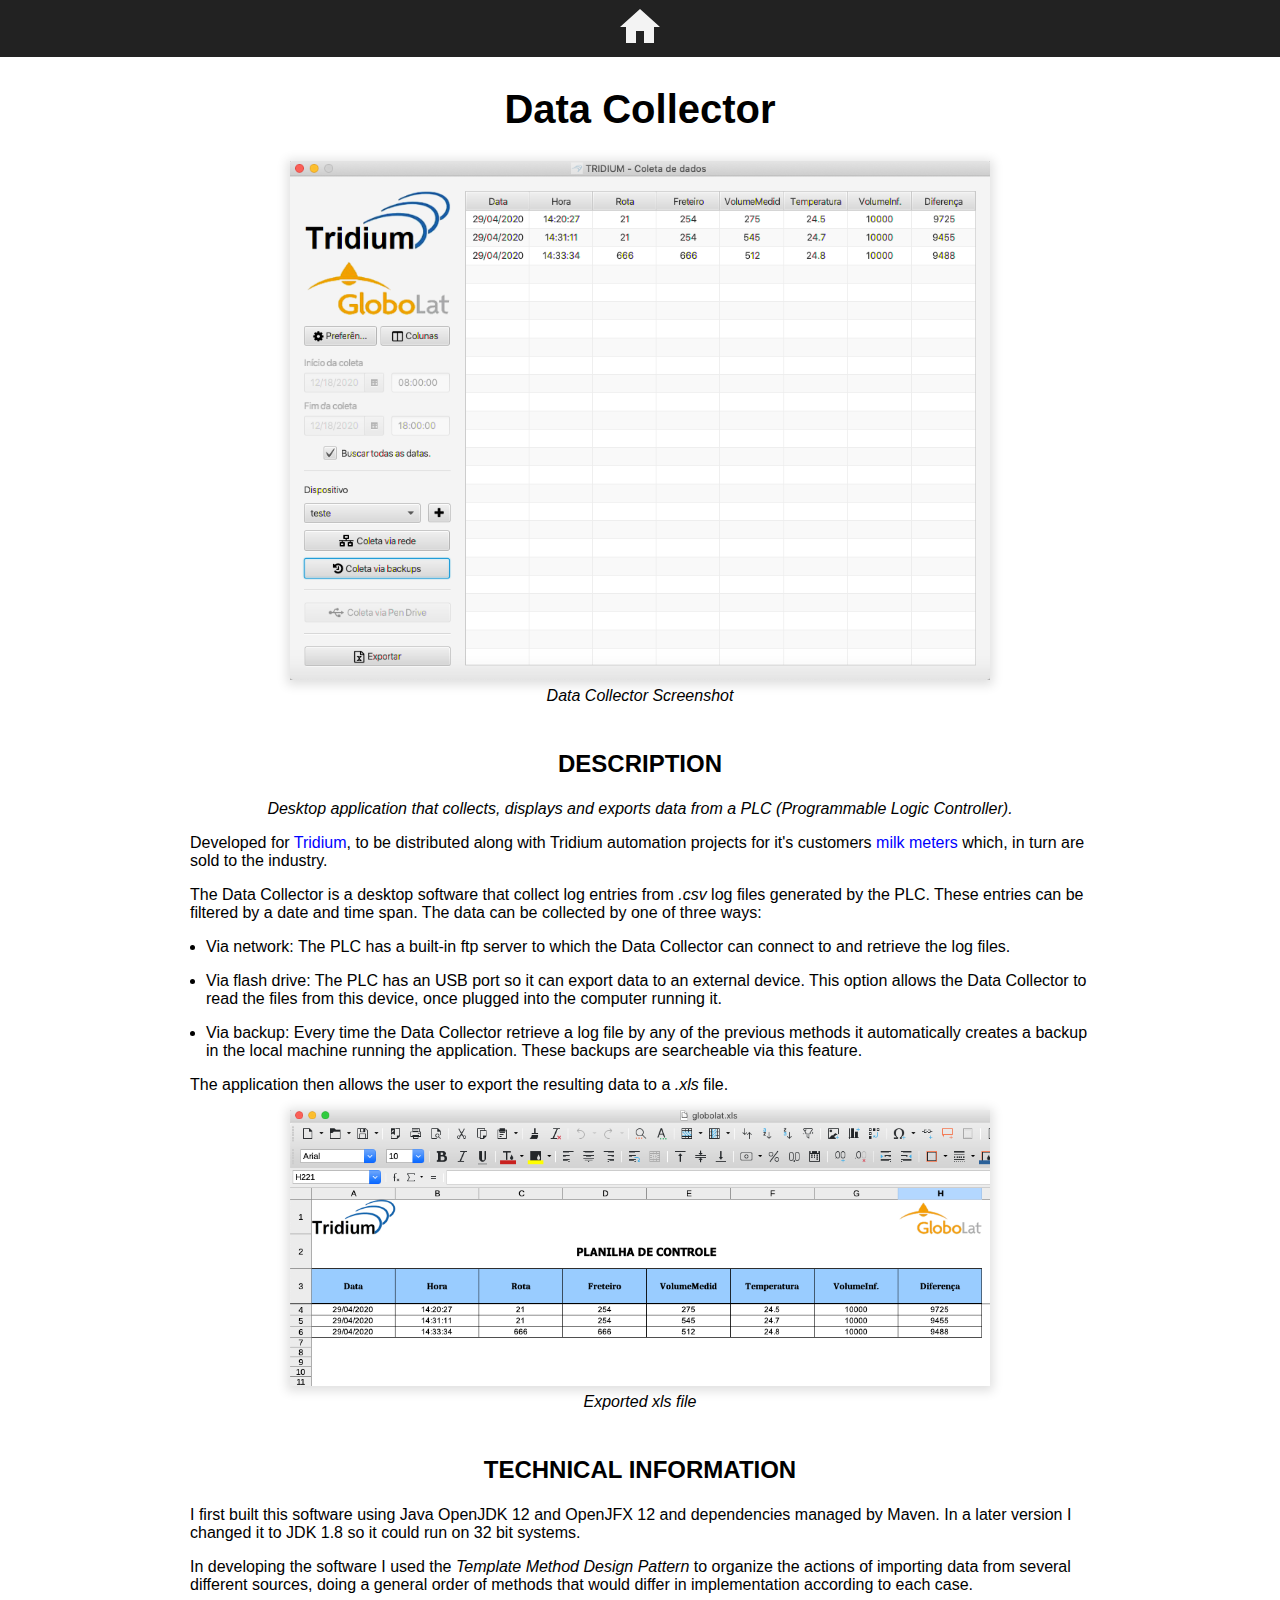
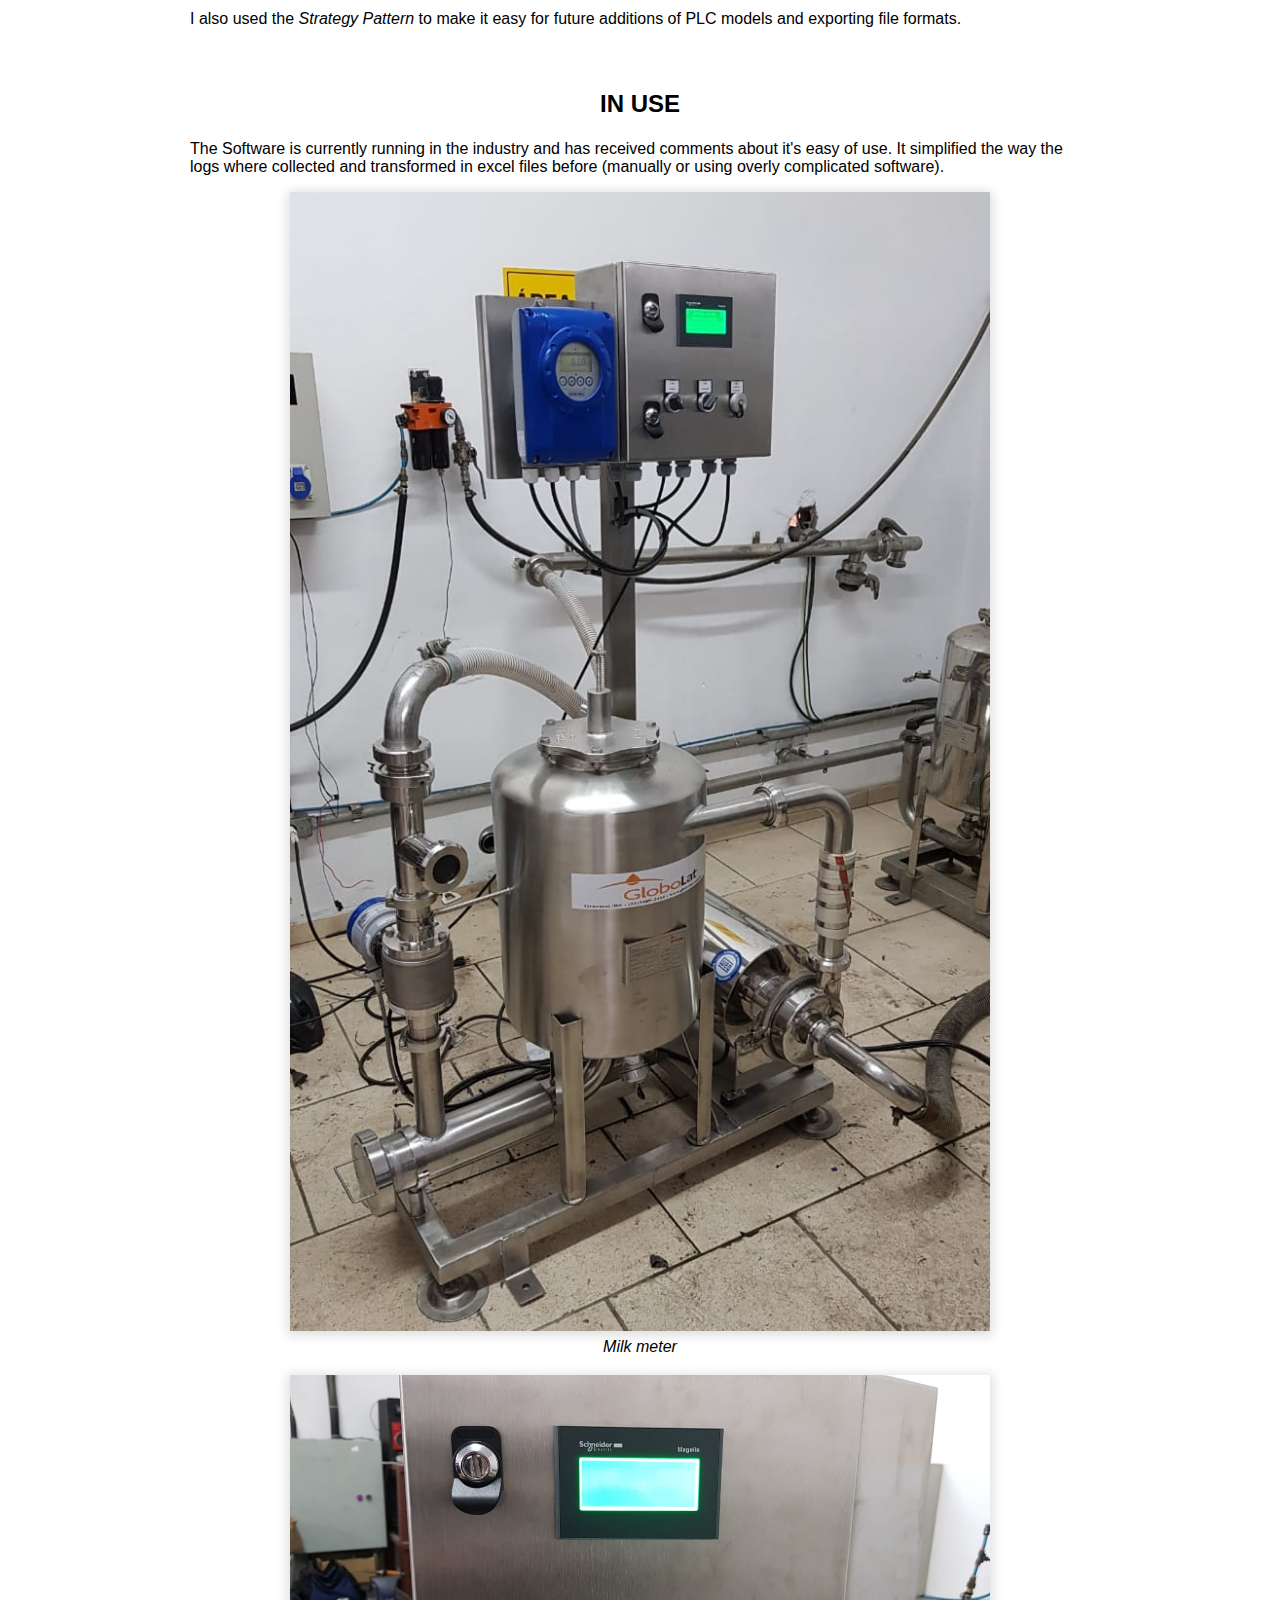
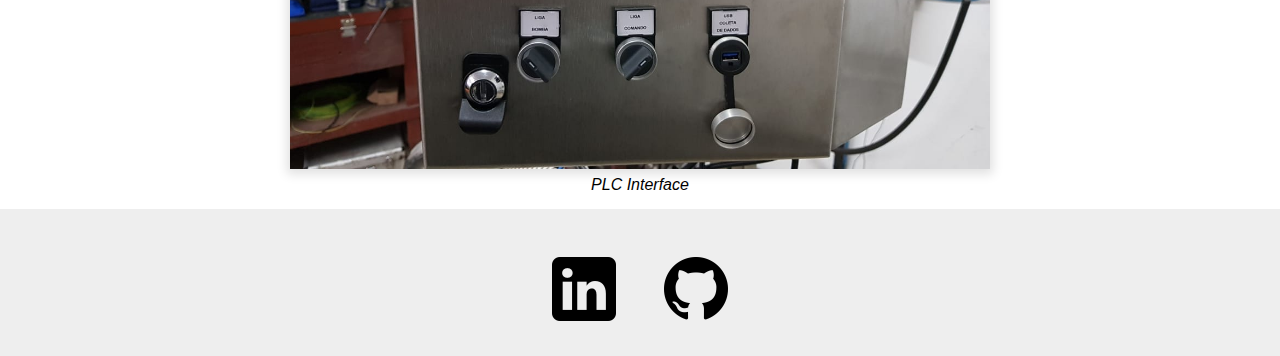
==== coletor.html @ dc494ed3 "Include header tag and some style changes" ====
<!DOCTYPE html>
<html lang="en">
<head>
    <meta charset="UTF-8">
    <meta http-equiv="X-UA-Compatible" content="IE=edge">
    <meta name="viewport" content="width=device-width, initial-scale=1.0">
    <title>Data Collector</title>
    <link rel="stylesheet" href="css/reset.css">
    <link rel="stylesheet" href="css/base.css">
    <link rel="stylesheet" href="css/project.css">
</head>
<body>
    <header class="header container">
        <nav class="header__navigation">
            <ul>
                <li>
                    <a href="index.html">
                        <img src="img/iconfinder_home_326656.svg" alt="Home link" class="header__nav-icon">
                    </a>
                </li>
            </ul>
        </nav>
    </header>

    <main>
        <section class="project container">
            <h1 class="project__title">Data Collector</h1>
            <figure class="project__screenshot">
                <img src="img/collector/coletor.png" alt="Data Collector Screenshot" class="project__screenshot-image">
                <figcaption class="project__screenshot-caption">Data Collector Screenshot</figcaption>
            </figure>
        </section>

        <!-- Description -->
        <section class="project container">
            <h2 class="project__section-title">Description</h2>
            <p class="project__text project__summary">
                Desktop application that collects, displays and exports data from a <dfn>PLC</dfn> (Programmable Logic Controller).
            </p>
            <p class="project__text">
                Developed for <a href="http://www.tridium.com.br/" target="_blank" class="project__anchor">Tridium</a>, 
                to be distributed along with Tridium automation projects for it's customers
                <a href="http://www.globoinox.com.br/index.php/2019/08/12/medidor-de-leite/" target="_blank" class="project__anchor">milk meters</a> which, 
                in turn are sold to the industry.
            </p>
            <p class="project__text">
                The Data Collector is a desktop software that collect log entries from <i>.csv</i> log files 
                generated by the PLC. These entries can be filtered by a date and time span. 
                The data can be collected by one of three ways:
            </p>
            <ul class="project__list">
                <li class="project__text project__list__item">
                    Via network: The PLC has a built-in ftp server to which the Data Collector can connect to 
                    and retrieve the log files.
                </li>
                <li class="project__text project__list__item">
                    Via flash drive: The PLC has an USB port so it can export data to an external device. 
                    This option allows the Data Collector to read the files from this device, once plugged 
                    into the computer running it.
                </li>
                <li class="project__text project__list__item">
                    Via backup: Every time the Data Collector retrieve a log file by any of the previous 
                    methods it automatically creates a backup in the local machine running the application. 
                    These backups are searcheable via this feature.
                </li>
            </ul>
            <p class="project__text">
                The application then allows the user to export the resulting data to a <i>.xls</i> file.
            </p>
            <figure class="project__screenshot">
                <img src="img/collector/coletor-xls.png" alt="Exported xls file" class="project__screenshot-image">
                <figcaption class="project__screenshot-caption">Exported xls file</figcaption>
            </figure>
        </section>

        <!-- Technologies / What I've learned -->
        <section class="project container">
            <h2 class="project__section-title">Technical Information</h2>
            <p class="project__text">
                I first built this software using Java OpenJDK 12 and OpenJFX 12 and dependencies managed by Maven. 
                In a later version I changed it to JDK 1.8 so it could run on 32 bit systems.
            </p>
            <p class="project__text">
                In developing the software I used the <i>Template Method Design Pattern</i> to organize the actions 
                of importing data from several different sources, doing a general order of methods that would differ in 
                implementation according to each case.
            </p>
            <p class="project__text">
                I also used the <i>Strategy Pattern</i> to make it easy for future additions of PLC models and 
                exporting file formats.
            </p>
        </section>

        <!-- In use / Results-->
        <section class="project container">
            <h2 class="project__section-title">In Use</h2>
            <p class="project__text">
                The Software is currently running in the industry and has received comments about it's 
                easy of use. It simplified the way the logs where collected and transformed in excel files before 
                (manually or using overly complicated software).
            </p>
            <figure class="project__screenshot" style="margin-bottom: 20px;">
                <img src="img/collector/milk-meter.jpeg" alt="Milk meter" class="project__screenshot-image">
                <figcaption class="project__screenshot-caption">Milk meter</figcaption>
            </figure>
            <figure class="project__screenshot">
                <img src="img/collector/plc.jpeg" alt="PLC" class="project__screenshot-image">
                <figcaption class="project__screenshot-caption">PLC Interface</figcaption>
            </figure>
        </section>
    </main>

    <footer class="footer container">
        <ul class="footer__social-links">
            <li>
                <a href="https://www.linkedin.com/in/naimaier/" class="footer__social-item">
                    <img src="img/iconfinder_Rounded_Linkedin2_svg_5282542-64.png" alt="LinkedIn link">
                </a>
            </li>
            <li>
                <a href="https://github.com/naimaier" class="footer__social-item">
                    <img src="img/iconfinder_mark-github_298822-64.png" alt="Github link">
                </a>
            </li>
        </ul>
    </footer>
</body>
</html>
---- css/base.css ----
body {
    font-family: 'Open Sans', sans-serif;
}

i {
    font-style: italic;
}

.container {
    padding-left: 6%;
    padding-right: 6%;
}

.header {
    background-color: #222;
    padding-top: .5rem;
    padding-bottom: .5rem;
}

.header__navigation {
    text-align: center;
}

.header__nav-icon {
    width: 40px;  
    opacity: 95%;
}

.footer {
    display: flex;
    flex-direction: column;
    align-items: center;
    background-color: #EEE;

    padding-top: 3rem;
    padding-bottom: 2rem;
}

.footer__social-links {
    display: flex;
}

.footer__social-item {
    padding: 1.5rem;
}

@media screen and (min-width: 1024px) {
    .container {
        padding-left: calc((100% - 900px) / 2);
        padding-right: calc((100% - 900px) / 2);
    }
}
---- css/project.css ----
.project {
    padding-top: 2rem;
    padding-bottom: 1rem;
}

.project__title {
    text-align: center;
    font-size: 2.5rem;
    font-weight: bold;
    margin-bottom: 2rem;
}

.project__screenshot {
    display: flex;
    flex-direction: column;
    align-items: center;
}

.project__screenshot-image {
    width: 100vw;
    max-width: 700px;
    box-shadow: 0 2px 10px 3px #00000020;
    margin-bottom: .5rem;
}

.project__screenshot-caption {
    font-style: italic;
}

.project__section-title {
    font-weight: bold;
    text-transform: uppercase;
    font-size: 1.5rem;
    text-align: center;
    margin-bottom: 1.5rem;
}

.project__summary {
    text-align: center;
    font-style: italic;
}

.project__text {
    line-height: normal;
    margin-bottom: 1rem;
}

.project__anchor {
    color: blue;
}

.project__list {
    list-style: disc;
}

.project__list__item {
    margin-left: 1rem;
}
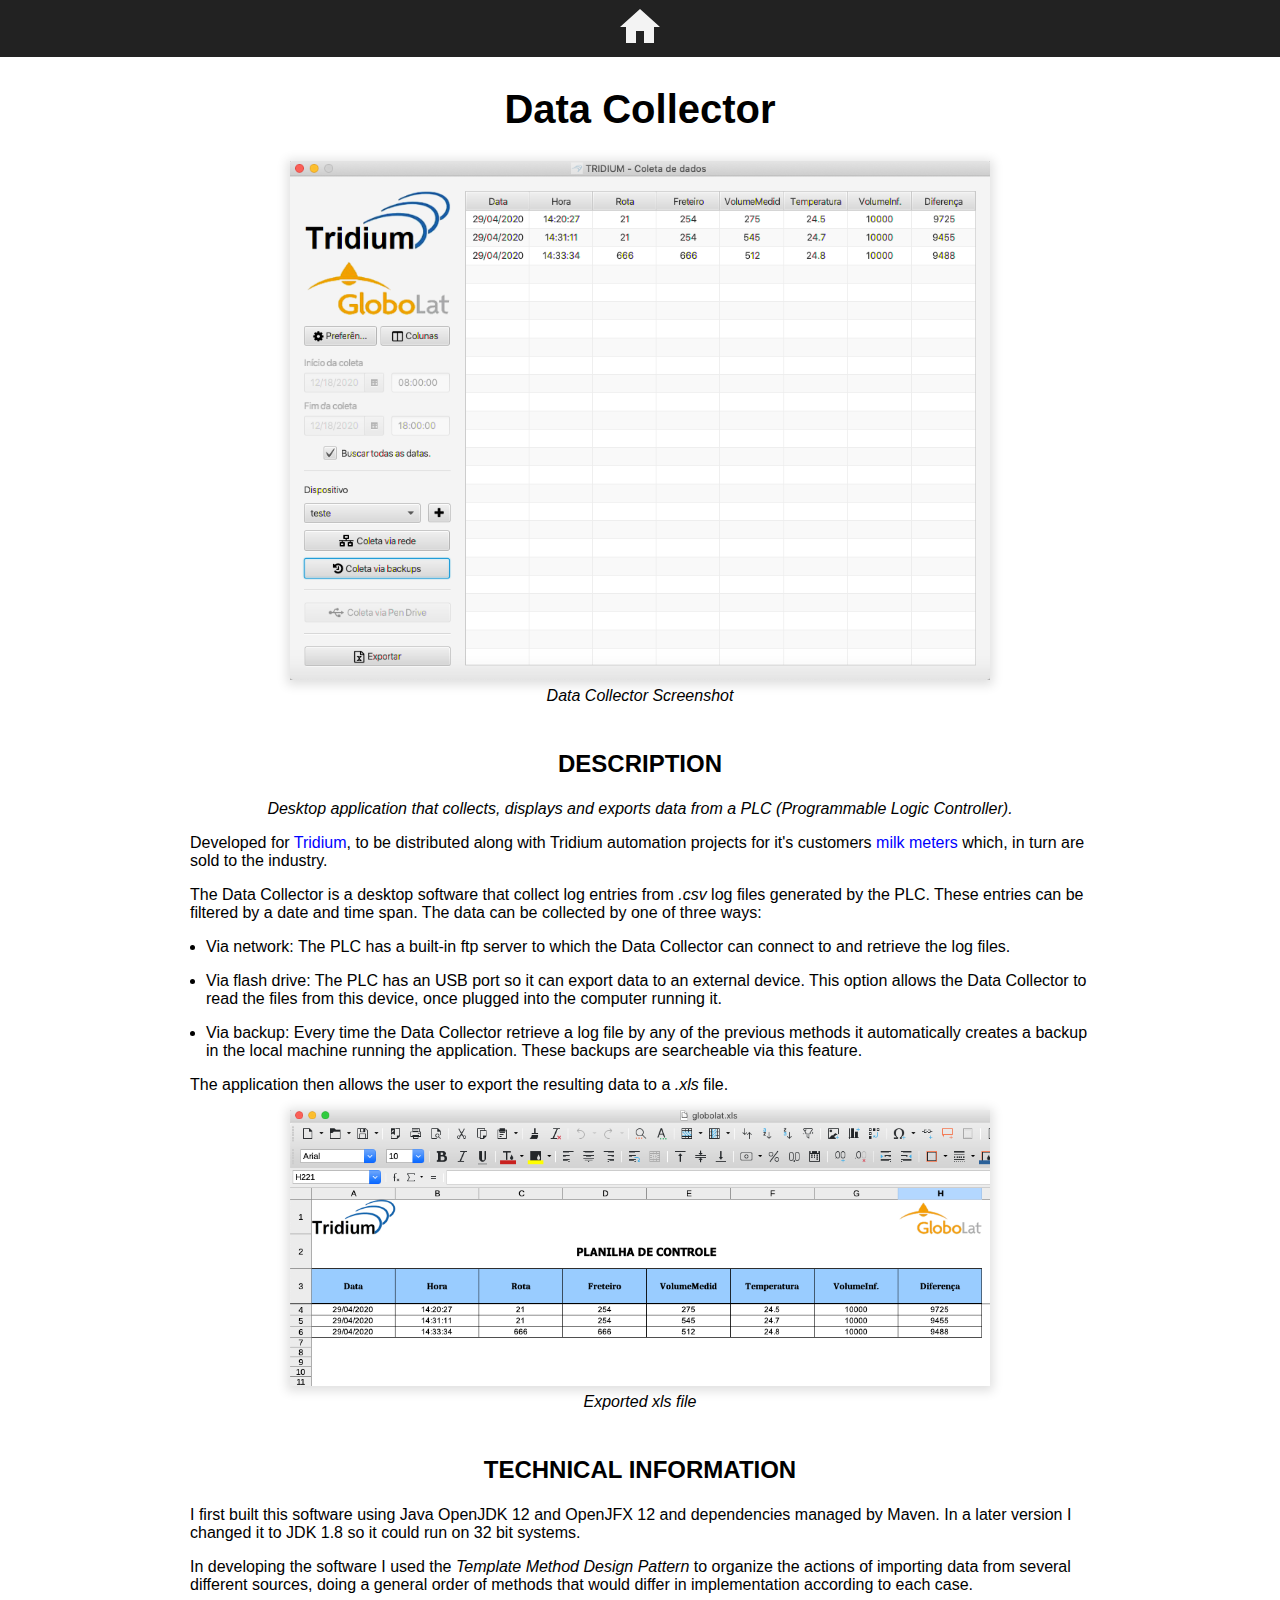
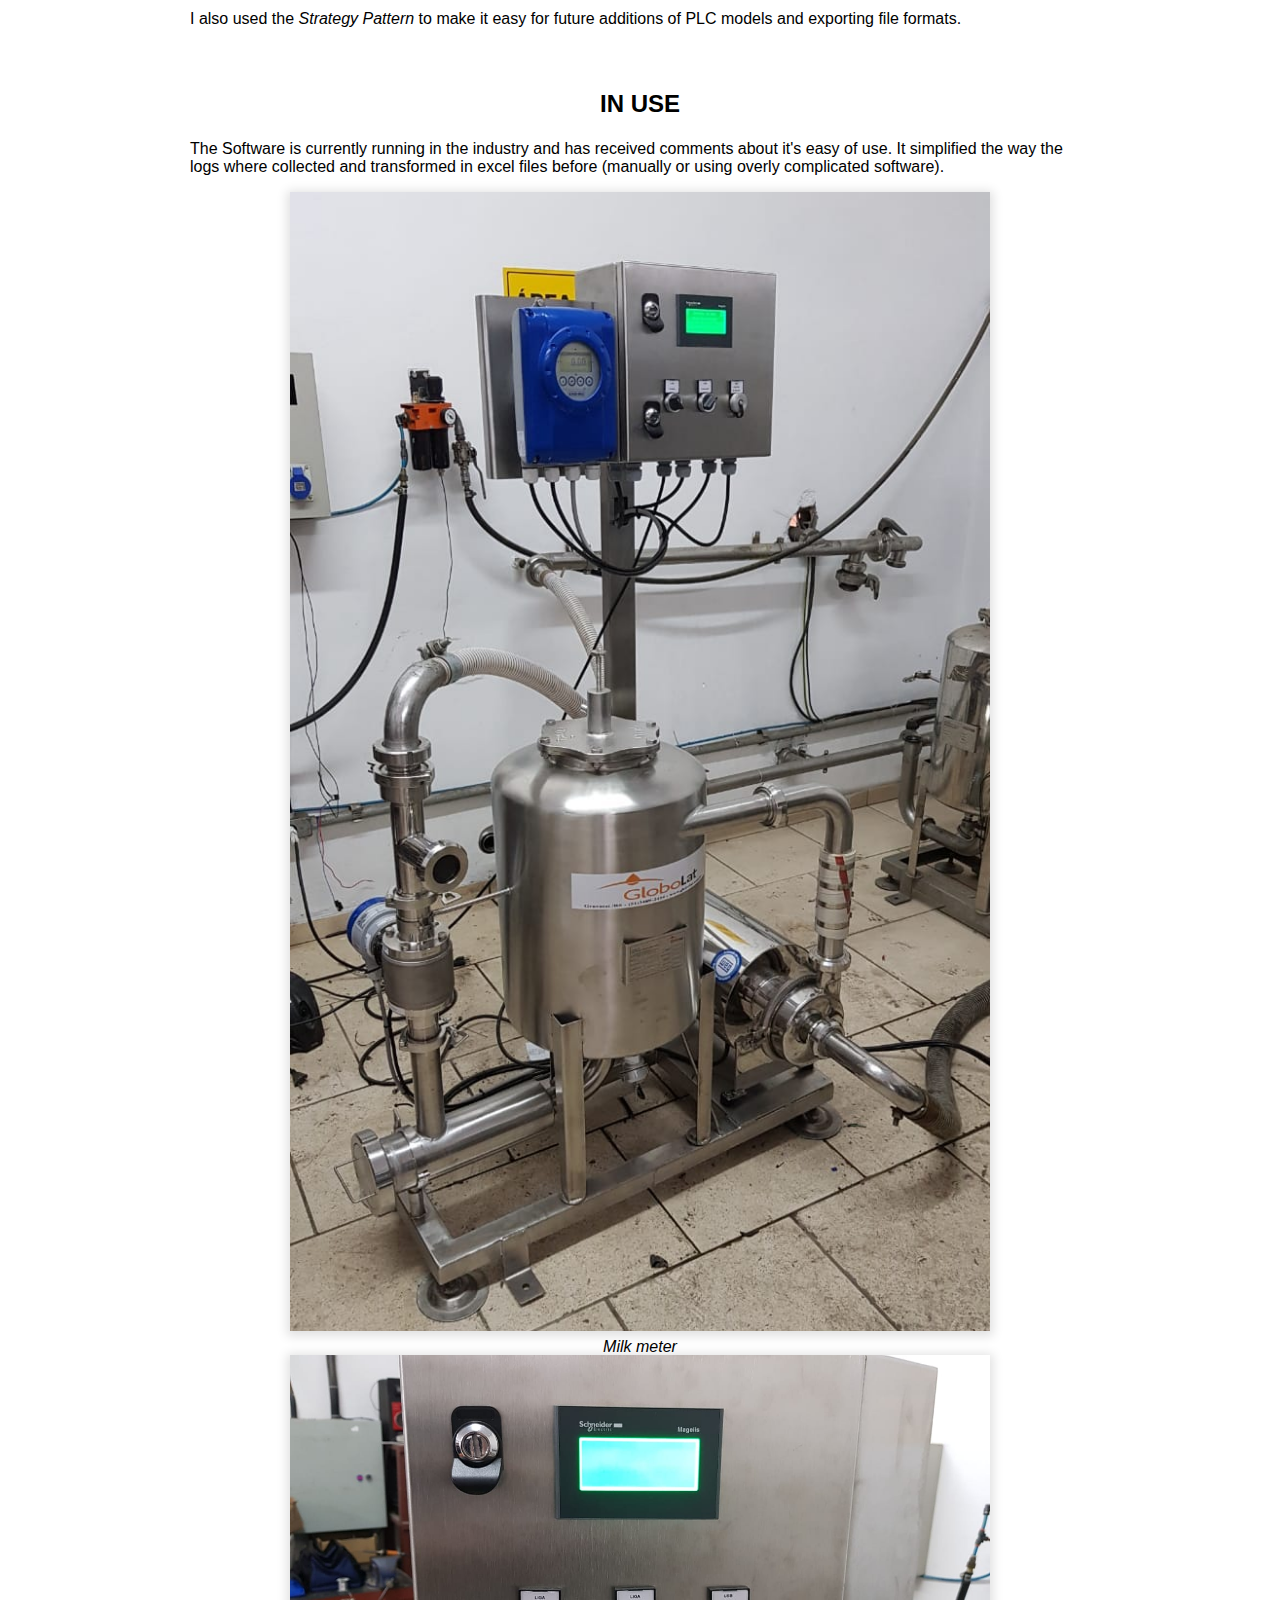
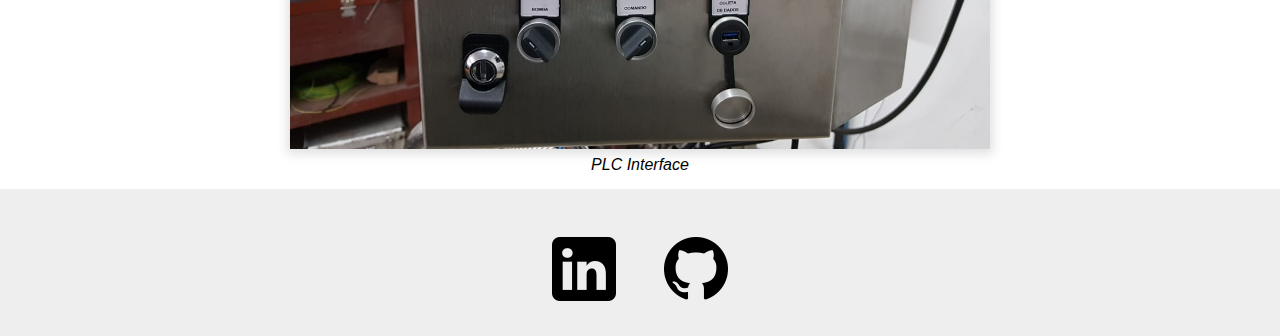
==== commit 4f08293a: "Style changes" ====
--- a/coletor.html
+++ b/coletor.html
@@ -99,7 +99,7 @@
                 easy of use. It simplified the way the logs where collected and transformed in excel files before 
                 (manually or using overly complicated software).
             </p>
-            <figure class="project__screenshot" style="margin-bottom: 20px;">
+            <figure class="project__screenshot">
                 <img src="img/collector/milk-meter.jpeg" alt="Milk meter" class="project__screenshot-image">
                 <figcaption class="project__screenshot-caption">Milk meter</figcaption>
             </figure>
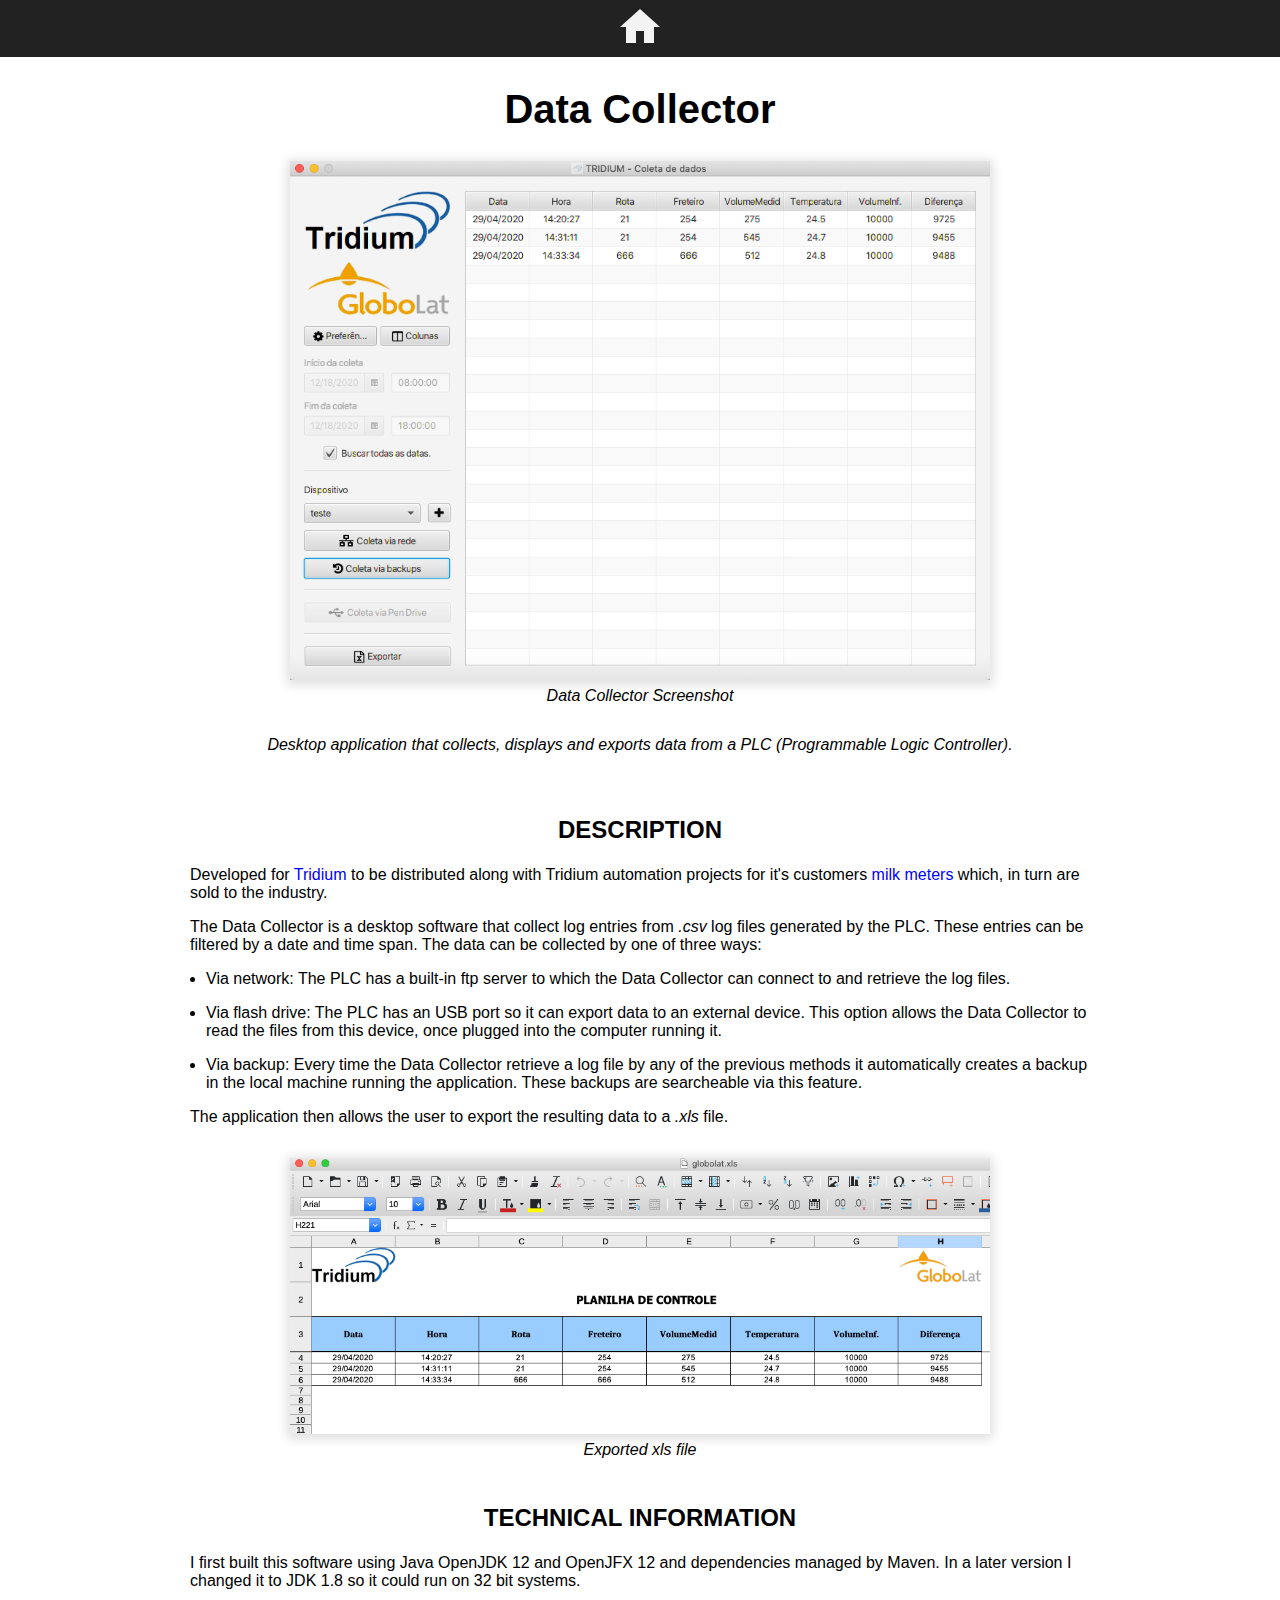
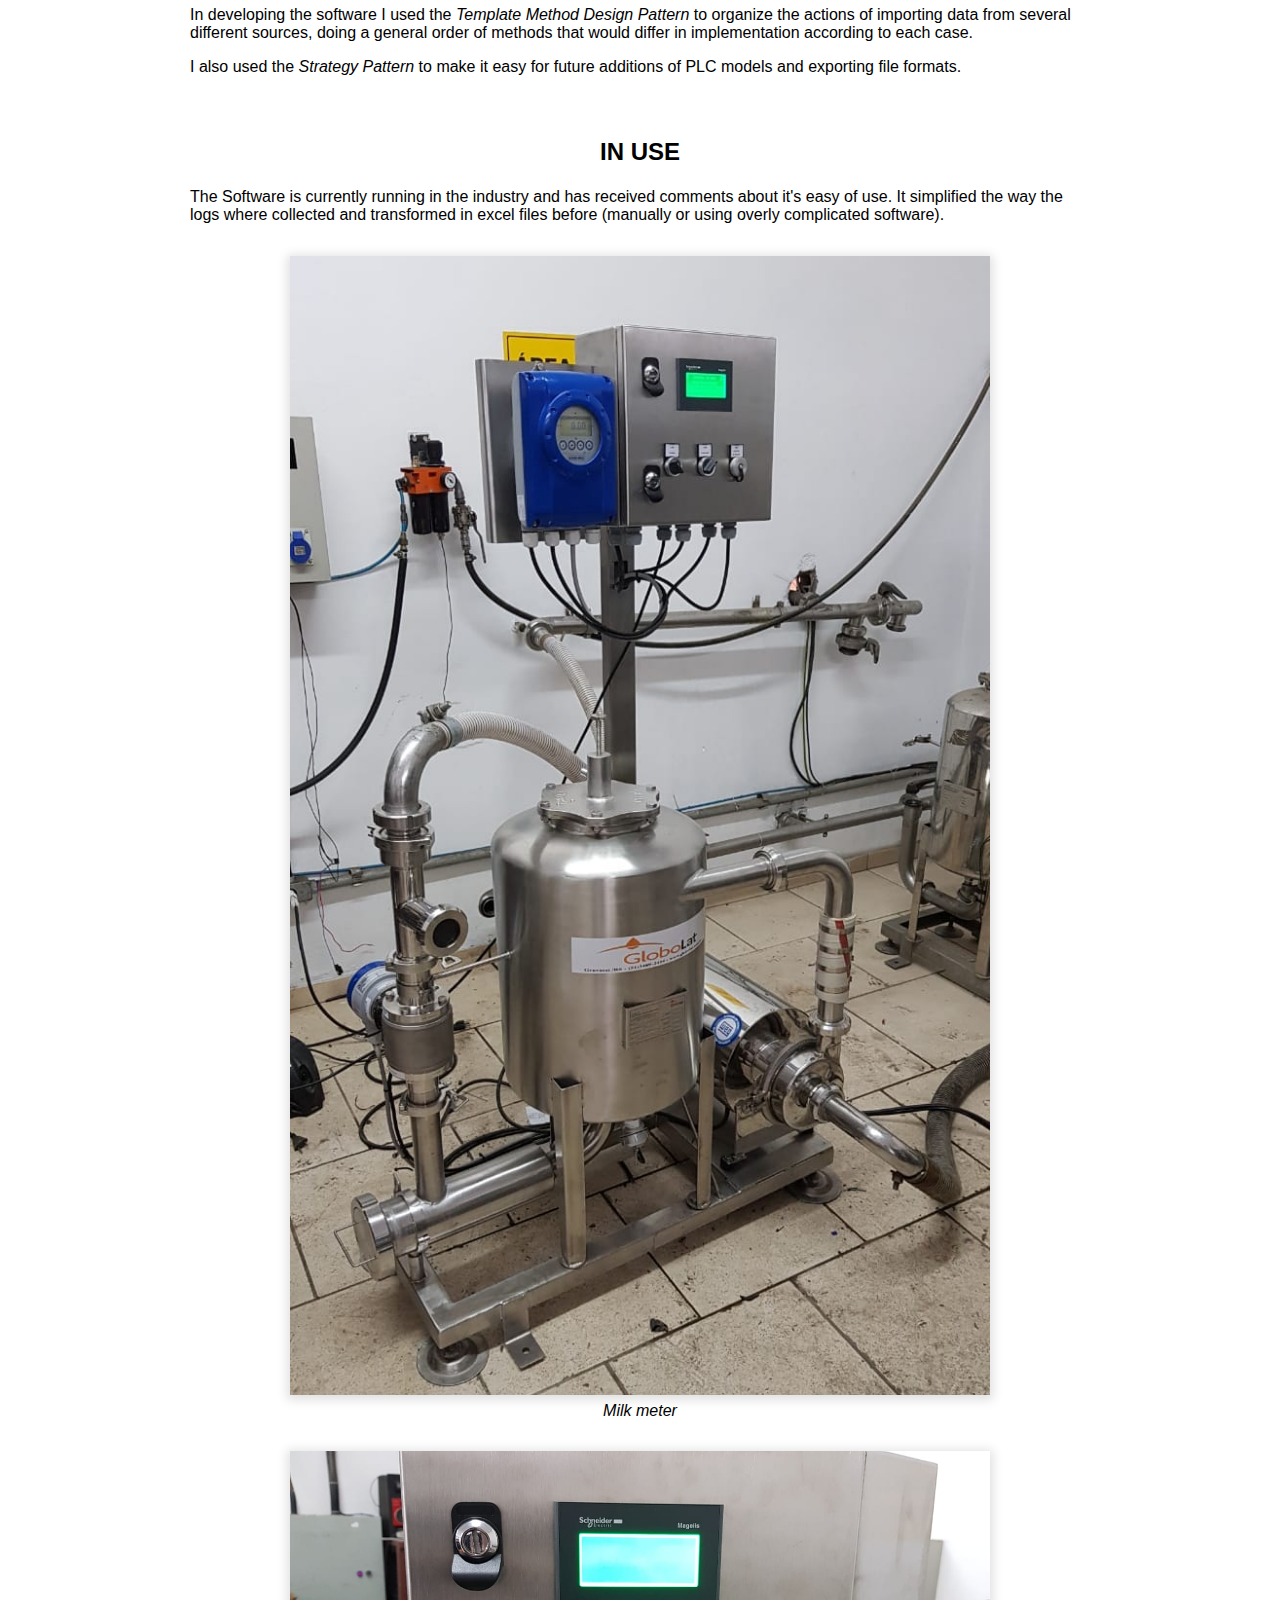
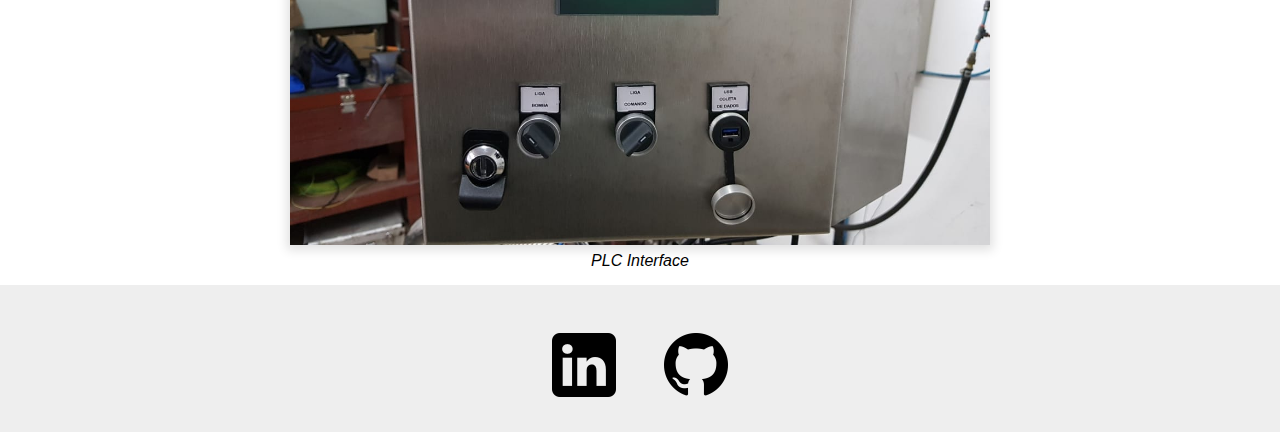
==== commit 17c77334: "Code refactoring" ====
--- a/coletor.html
+++ b/coletor.html
@@ -26,22 +26,30 @@
         <section class="project container">
             <h1 class="project__title">Data Collector</h1>
             <figure class="project__screenshot">
-                <img src="img/collector/coletor.png" alt="Data Collector Screenshot" class="project__screenshot-image">
+                <img src="img/collector/coletor.png" alt="Data Collector Screenshot" 
+                    class="project__screenshot-image">
                 <figcaption class="project__screenshot-caption">Data Collector Screenshot</figcaption>
             </figure>
+            <p class="project__text project__summary">
+                Desktop application that collects, displays and exports data from a <dfn>PLC</dfn> 
+                (Programmable Logic Controller).
+            </p>
         </section>
 
         <!-- Description -->
         <section class="project container">
             <h2 class="project__section-title">Description</h2>
-            <p class="project__text project__summary">
-                Desktop application that collects, displays and exports data from a <dfn>PLC</dfn> (Programmable Logic Controller).
-            </p>
             <p class="project__text">
-                Developed for <a href="http://www.tridium.com.br/" target="_blank" class="project__anchor">Tridium</a>, 
+                Developed for 
+                <a href="http://www.tridium.com.br/" target="_blank" class="project__anchor">
+                    Tridium
+                </a>
                 to be distributed along with Tridium automation projects for it's customers
-                <a href="http://www.globoinox.com.br/index.php/2019/08/12/medidor-de-leite/" target="_blank" class="project__anchor">milk meters</a> which, 
-                in turn are sold to the industry.
+                <a href="http://www.globoinox.com.br/index.php/2019/08/12/medidor-de-leite/" 
+                    target="_blank" class="project__anchor">
+                    milk meters
+                </a> 
+                which, in turn are sold to the industry.
             </p>
             <p class="project__text">
                 The Data Collector is a desktop software that collect log entries from <i>.csv</i> log files 
@@ -68,7 +76,8 @@
                 The application then allows the user to export the resulting data to a <i>.xls</i> file.
             </p>
             <figure class="project__screenshot">
-                <img src="img/collector/coletor-xls.png" alt="Exported xls file" class="project__screenshot-image">
+                <img src="img/collector/coletor-xls.png" alt="Exported xls file" 
+                class="project__screenshot-image">
                 <figcaption class="project__screenshot-caption">Exported xls file</figcaption>
             </figure>
         </section>
@@ -77,17 +86,17 @@
         <section class="project container">
             <h2 class="project__section-title">Technical Information</h2>
             <p class="project__text">
-                I first built this software using Java OpenJDK 12 and OpenJFX 12 and dependencies managed by Maven. 
-                In a later version I changed it to JDK 1.8 so it could run on 32 bit systems.
+                I first built this software using Java OpenJDK 12 and OpenJFX 12 and dependencies managed by
+                Maven. In a later version I changed it to JDK 1.8 so it could run on 32 bit systems.
             </p>
             <p class="project__text">
-                In developing the software I used the <i>Template Method Design Pattern</i> to organize the actions 
-                of importing data from several different sources, doing a general order of methods that would differ in 
-                implementation according to each case.
+                In developing the software I used the <i>Template Method Design Pattern</i> to organize the 
+                actions of importing data from several different sources, doing a general order of methods 
+                that would differ in implementation according to each case.
             </p>
             <p class="project__text">
-                I also used the <i>Strategy Pattern</i> to make it easy for future additions of PLC models and 
-                exporting file formats.
+                I also used the <i>Strategy Pattern</i> to make it easy for future additions of PLC models 
+                and exporting file formats.
             </p>
         </section>
 
@@ -96,8 +105,8 @@
             <h2 class="project__section-title">In Use</h2>
             <p class="project__text">
                 The Software is currently running in the industry and has received comments about it's 
-                easy of use. It simplified the way the logs where collected and transformed in excel files before 
-                (manually or using overly complicated software).
+                easy of use. It simplified the way the logs where collected and transformed in excel 
+                files before (manually or using overly complicated software).
             </p>
             <figure class="project__screenshot">
                 <img src="img/collector/milk-meter.jpeg" alt="Milk meter" class="project__screenshot-image">
--- a/css/base.css
+++ b/css/base.css
@@ -4,6 +4,10 @@
 
 i {
     font-style: italic;
+}
+
+b {
+    font-weight: bold;
 }
 
 .container {
--- a/css/project.css
+++ b/css/project.css
@@ -14,11 +14,11 @@
     display: flex;
     flex-direction: column;
     align-items: center;
+    margin-top: 2rem;
 }
 
 .project__screenshot-image {
-    width: 100vw;
-    max-width: 700px;
+    max-width: 100vw;
     box-shadow: 0 2px 10px 3px #00000020;
     margin-bottom: .5rem;
 }
@@ -38,6 +38,7 @@
 .project__summary {
     text-align: center;
     font-style: italic;
+    margin-top: 2rem;
 }
 
 .project__text {
@@ -55,4 +56,21 @@
 
 .project__list__item {
     margin-left: 1rem;
+}
+
+.project__figure-list {
+    display: flex;
+    flex-direction: column;
+}
+
+@media screen and (min-width: 1024px) {
+    .project__screenshot-image {
+        max-width: 700px;
+    }
+
+    .project__figure-list {
+        display: flex;
+        flex-direction: row;
+        justify-content: space-around;
+    }
 }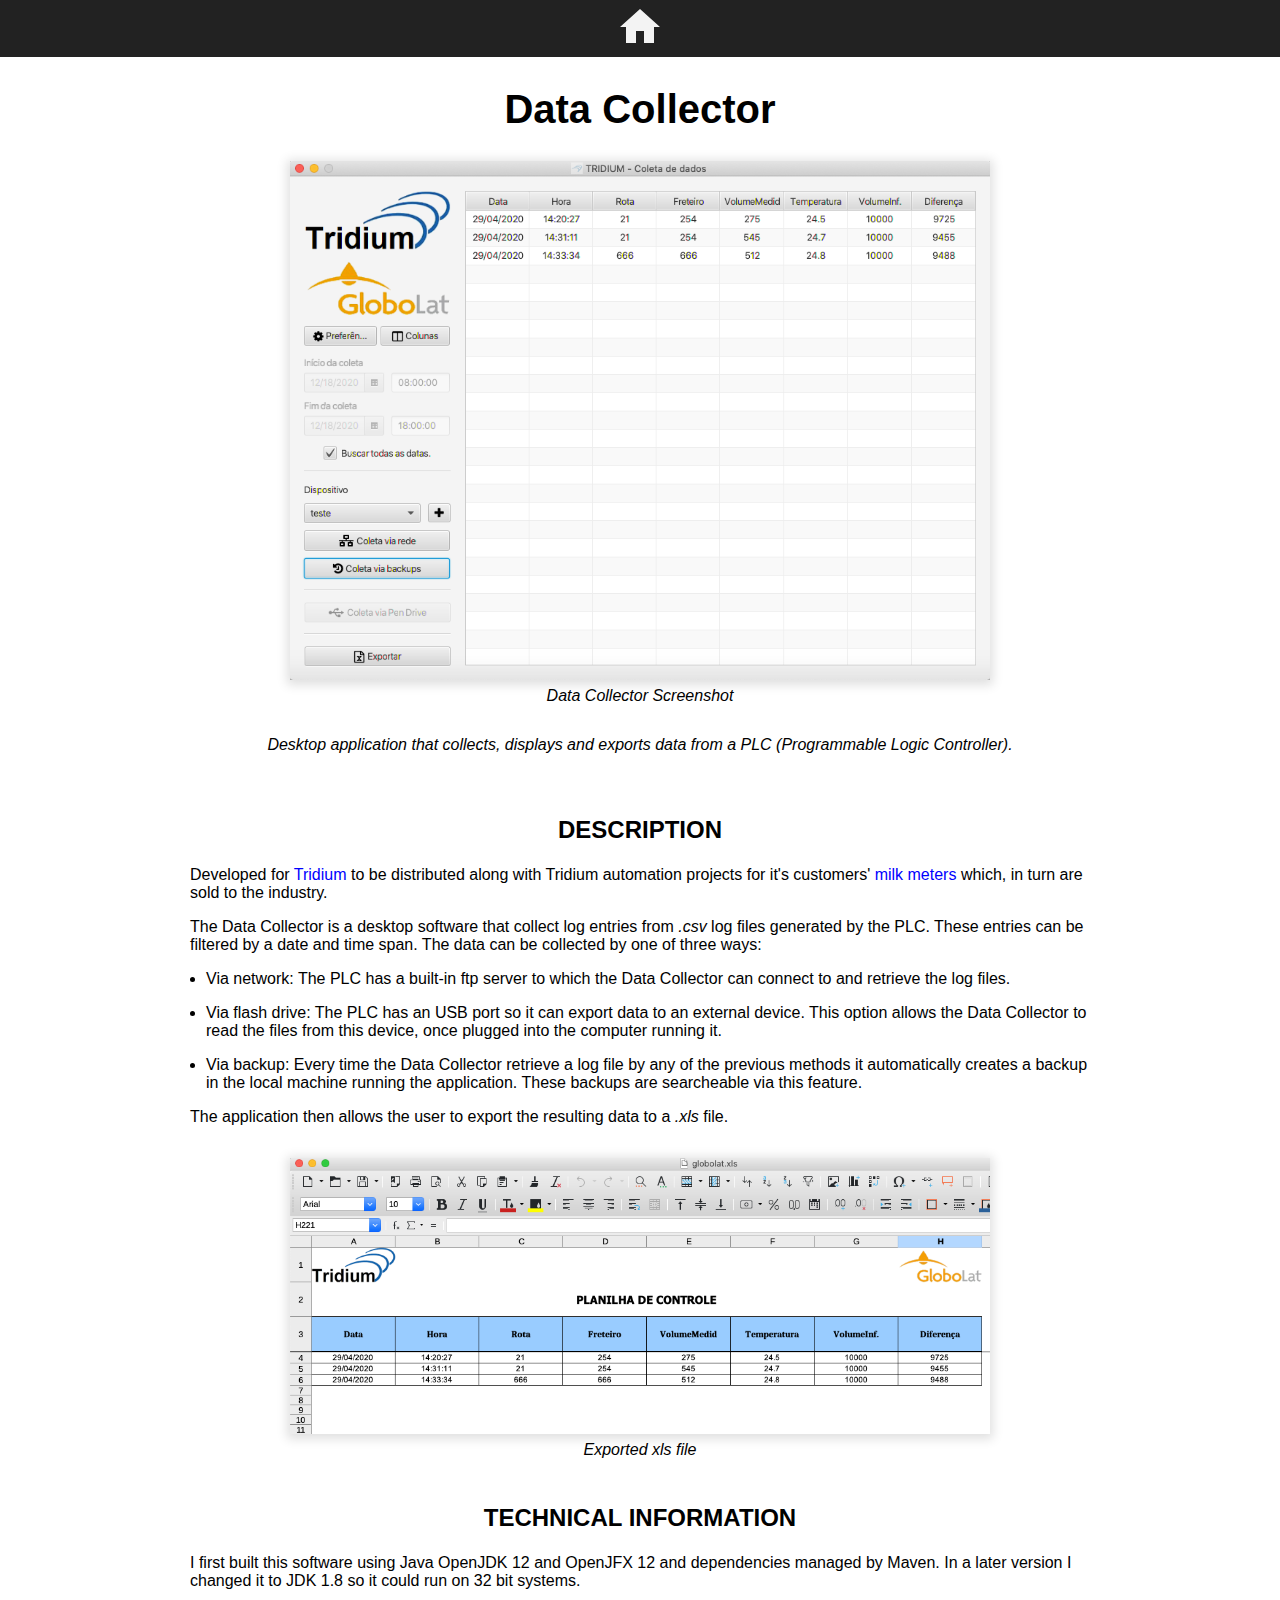
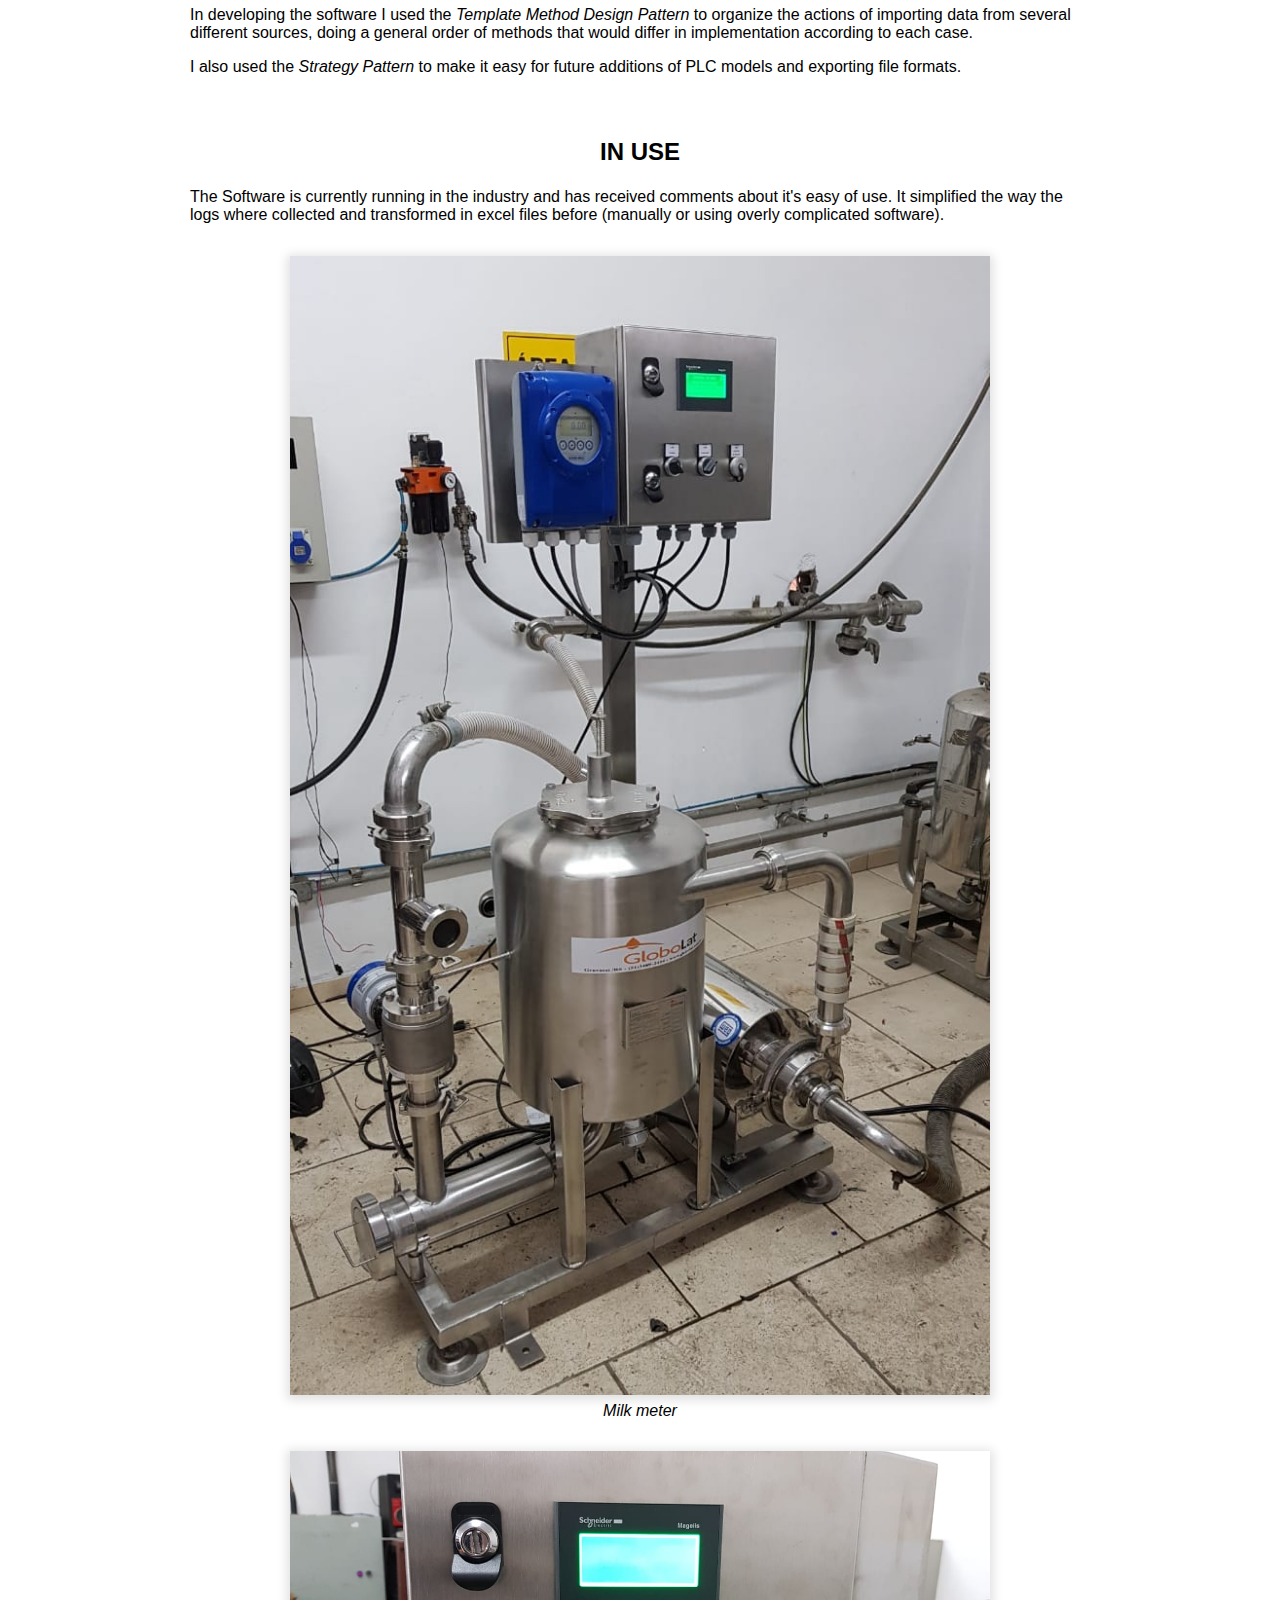
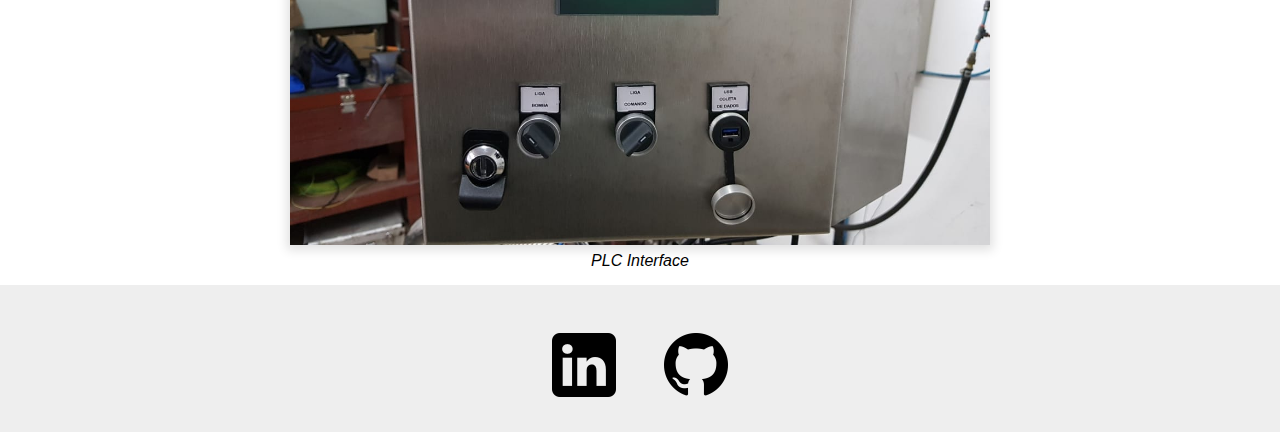
==== commit 9c6cae41: "Fixed text" ====
--- a/coletor.html
+++ b/coletor.html
@@ -44,7 +44,7 @@
                 <a href="http://www.tridium.com.br/" target="_blank" class="project__anchor">
                     Tridium
                 </a>
-                to be distributed along with Tridium automation projects for it's customers
+                to be distributed along with Tridium automation projects for it's customers'
                 <a href="http://www.globoinox.com.br/index.php/2019/08/12/medidor-de-leite/" 
                     target="_blank" class="project__anchor">
                     milk meters
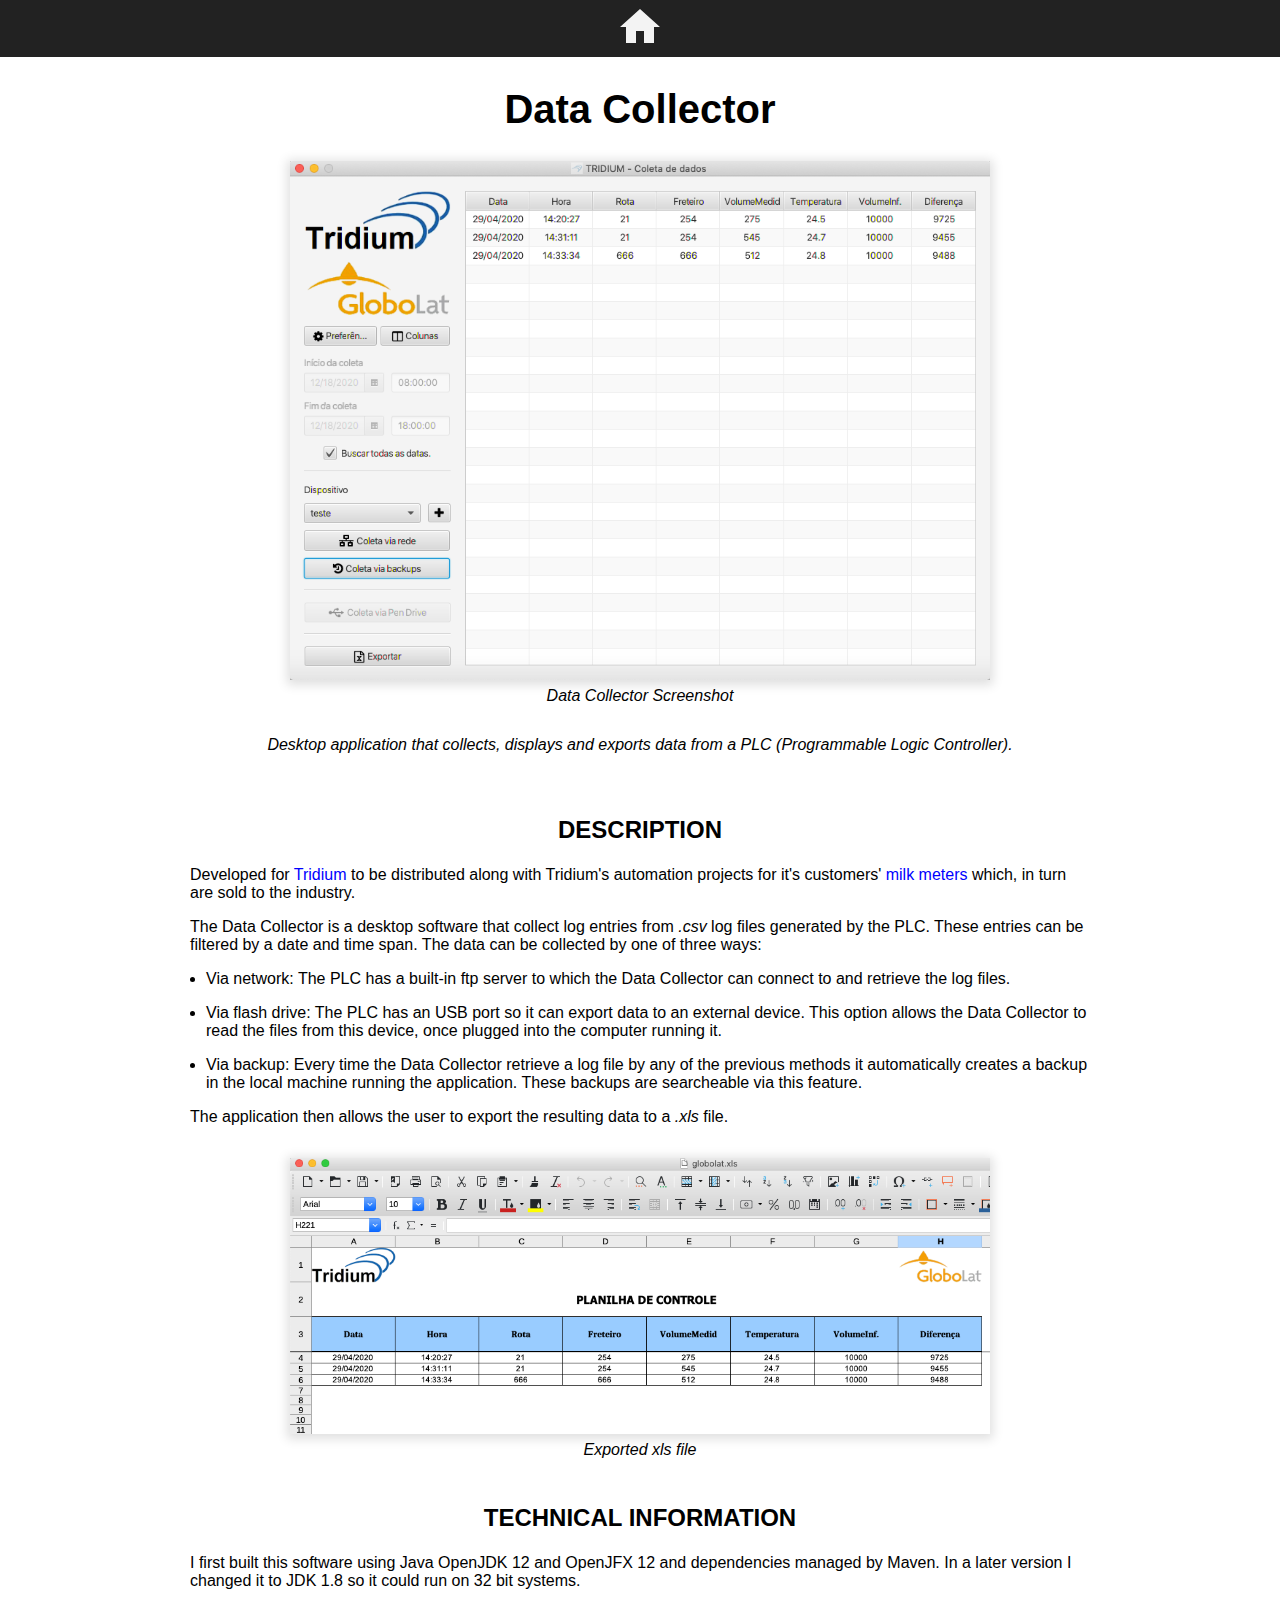
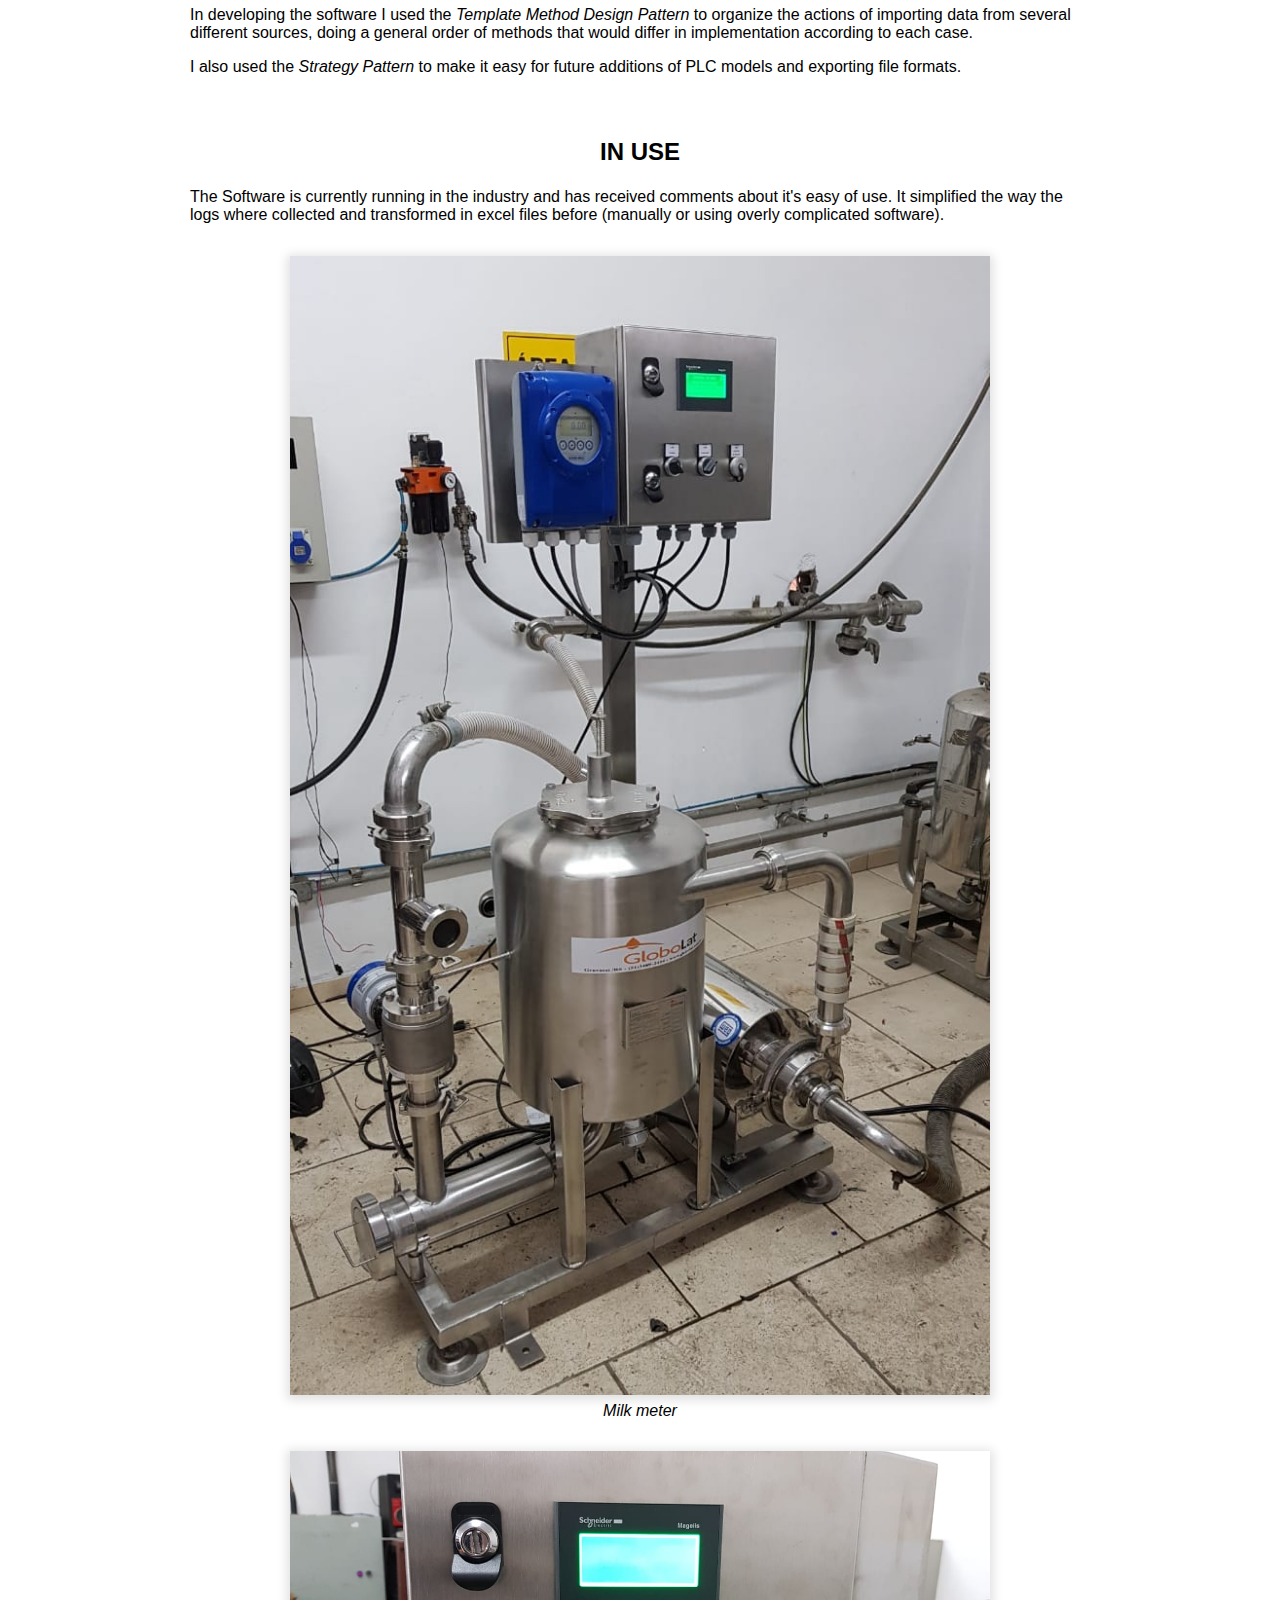
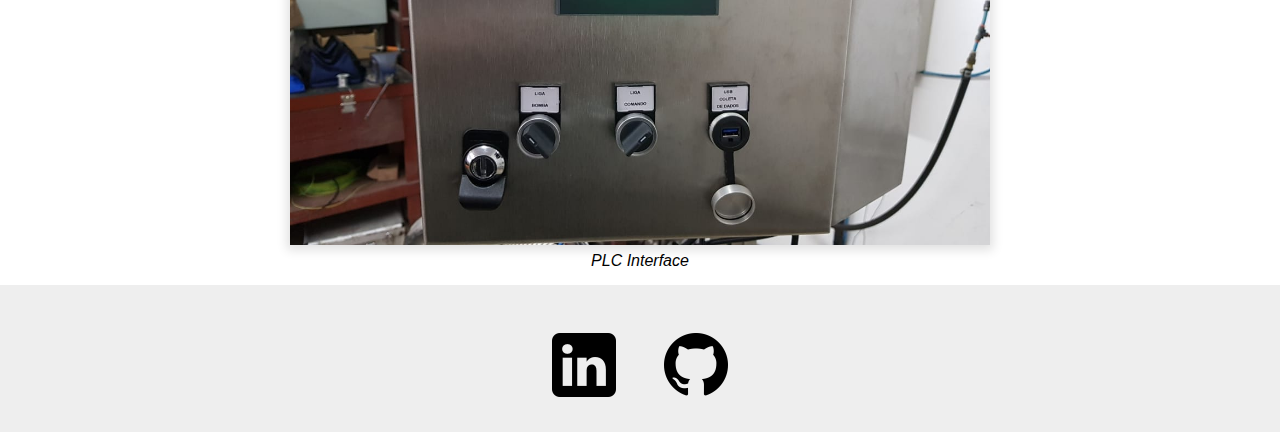
==== commit 52b9ccf2: "Fixed text" ====
--- a/coletor.html
+++ b/coletor.html
@@ -44,7 +44,7 @@
                 <a href="http://www.tridium.com.br/" target="_blank" class="project__anchor">
                     Tridium
                 </a>
-                to be distributed along with Tridium automation projects for it's customers'
+                to be distributed along with Tridium's automation projects for it's customers'
                 <a href="http://www.globoinox.com.br/index.php/2019/08/12/medidor-de-leite/" 
                     target="_blank" class="project__anchor">
                     milk meters
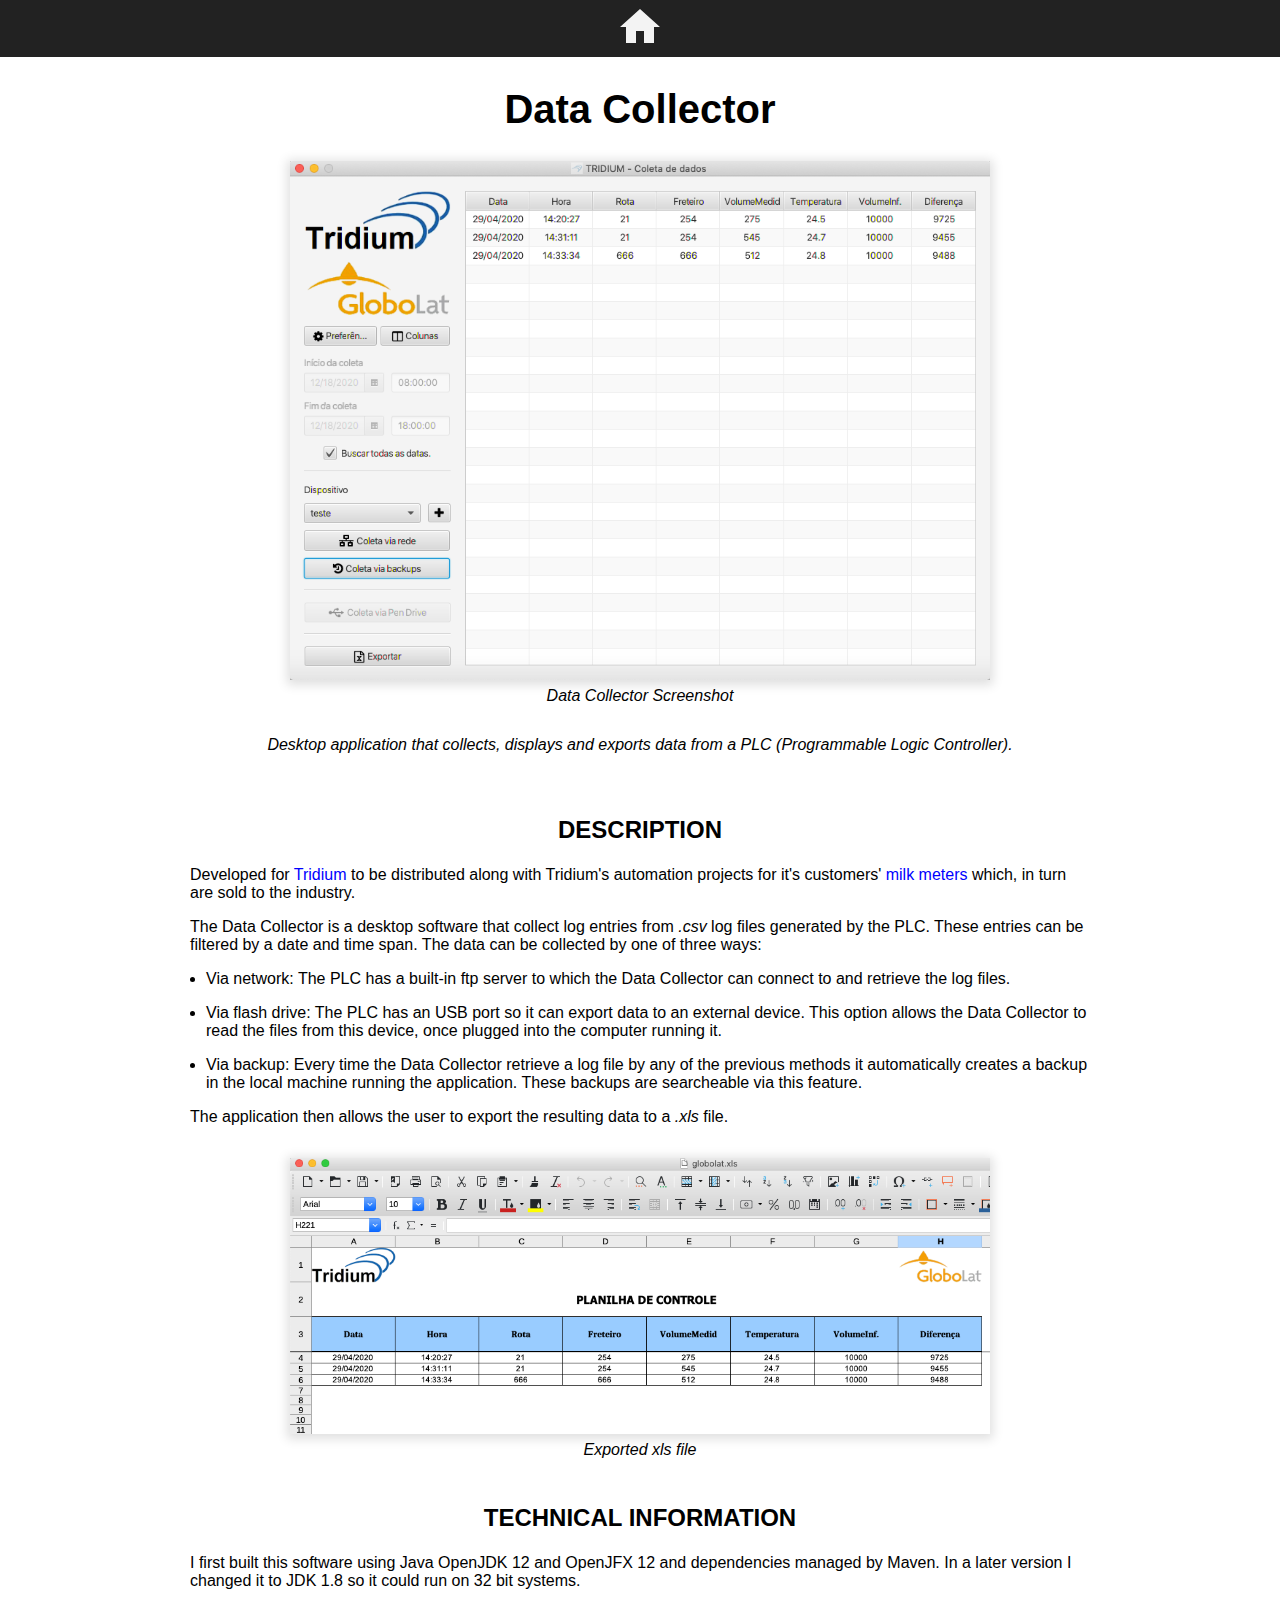
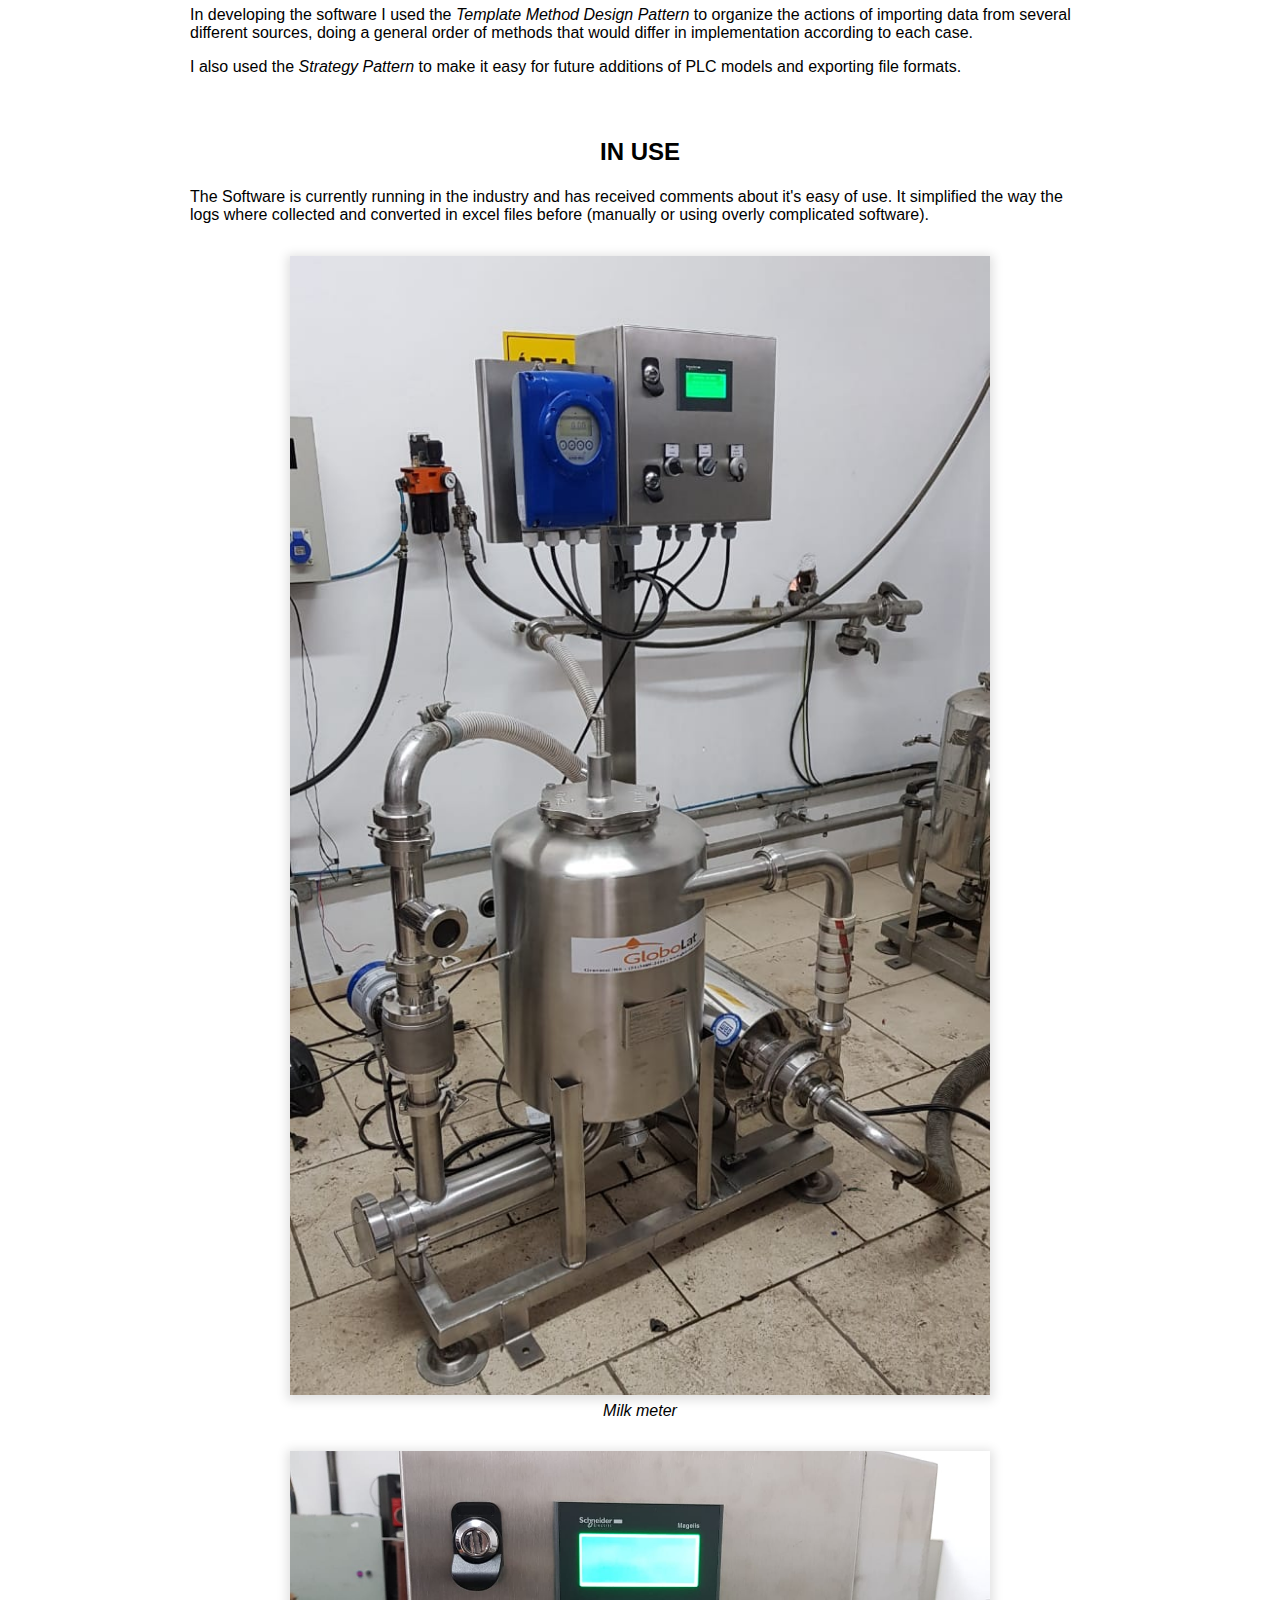
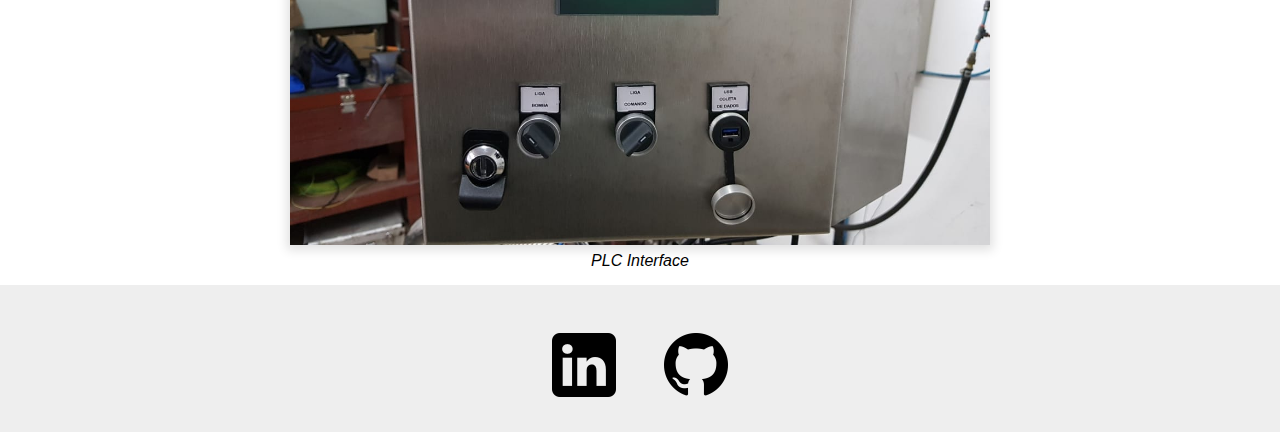
==== commit 18239dd5: "Fixed text" ====
--- a/coletor.html
+++ b/coletor.html
@@ -105,7 +105,7 @@
             <h2 class="project__section-title">In Use</h2>
             <p class="project__text">
                 The Software is currently running in the industry and has received comments about it's 
-                easy of use. It simplified the way the logs where collected and transformed in excel 
+                easy of use. It simplified the way the logs where collected and converted in excel 
                 files before (manually or using overly complicated software).
             </p>
             <figure class="project__screenshot">
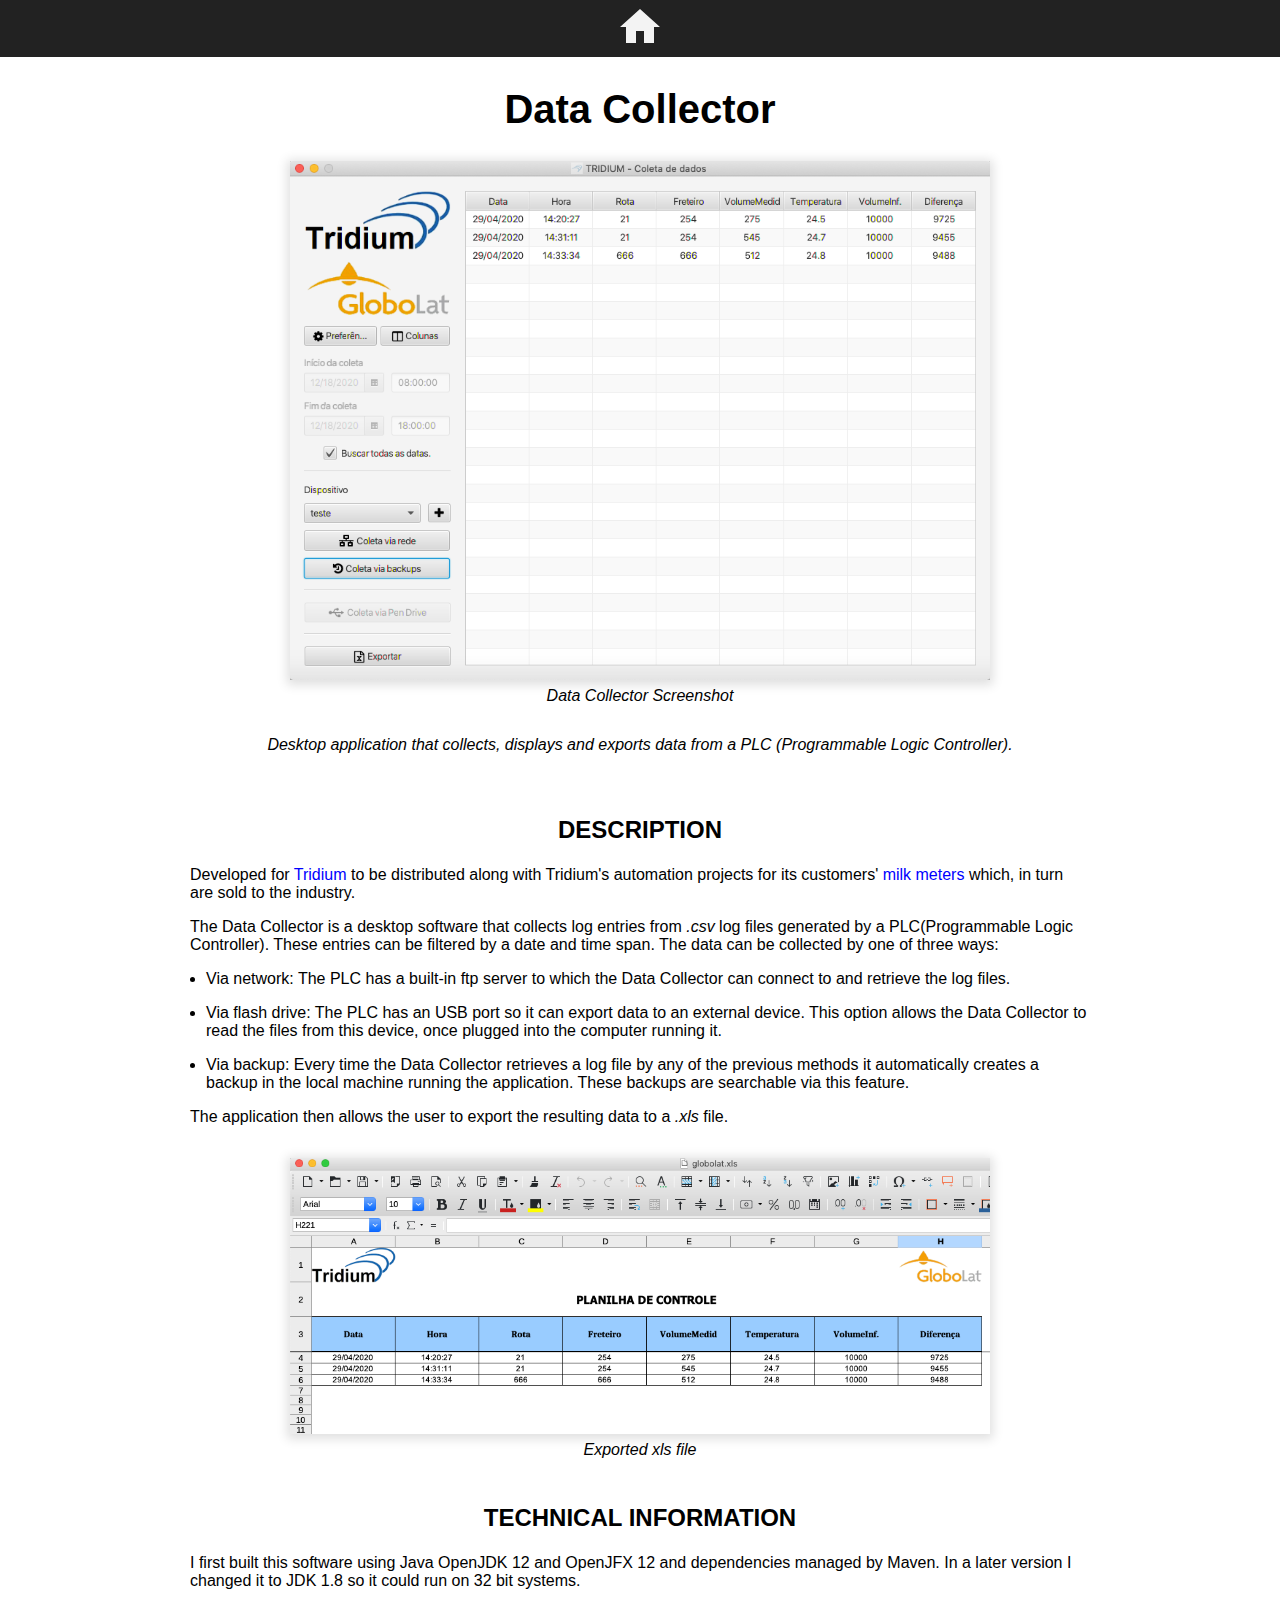
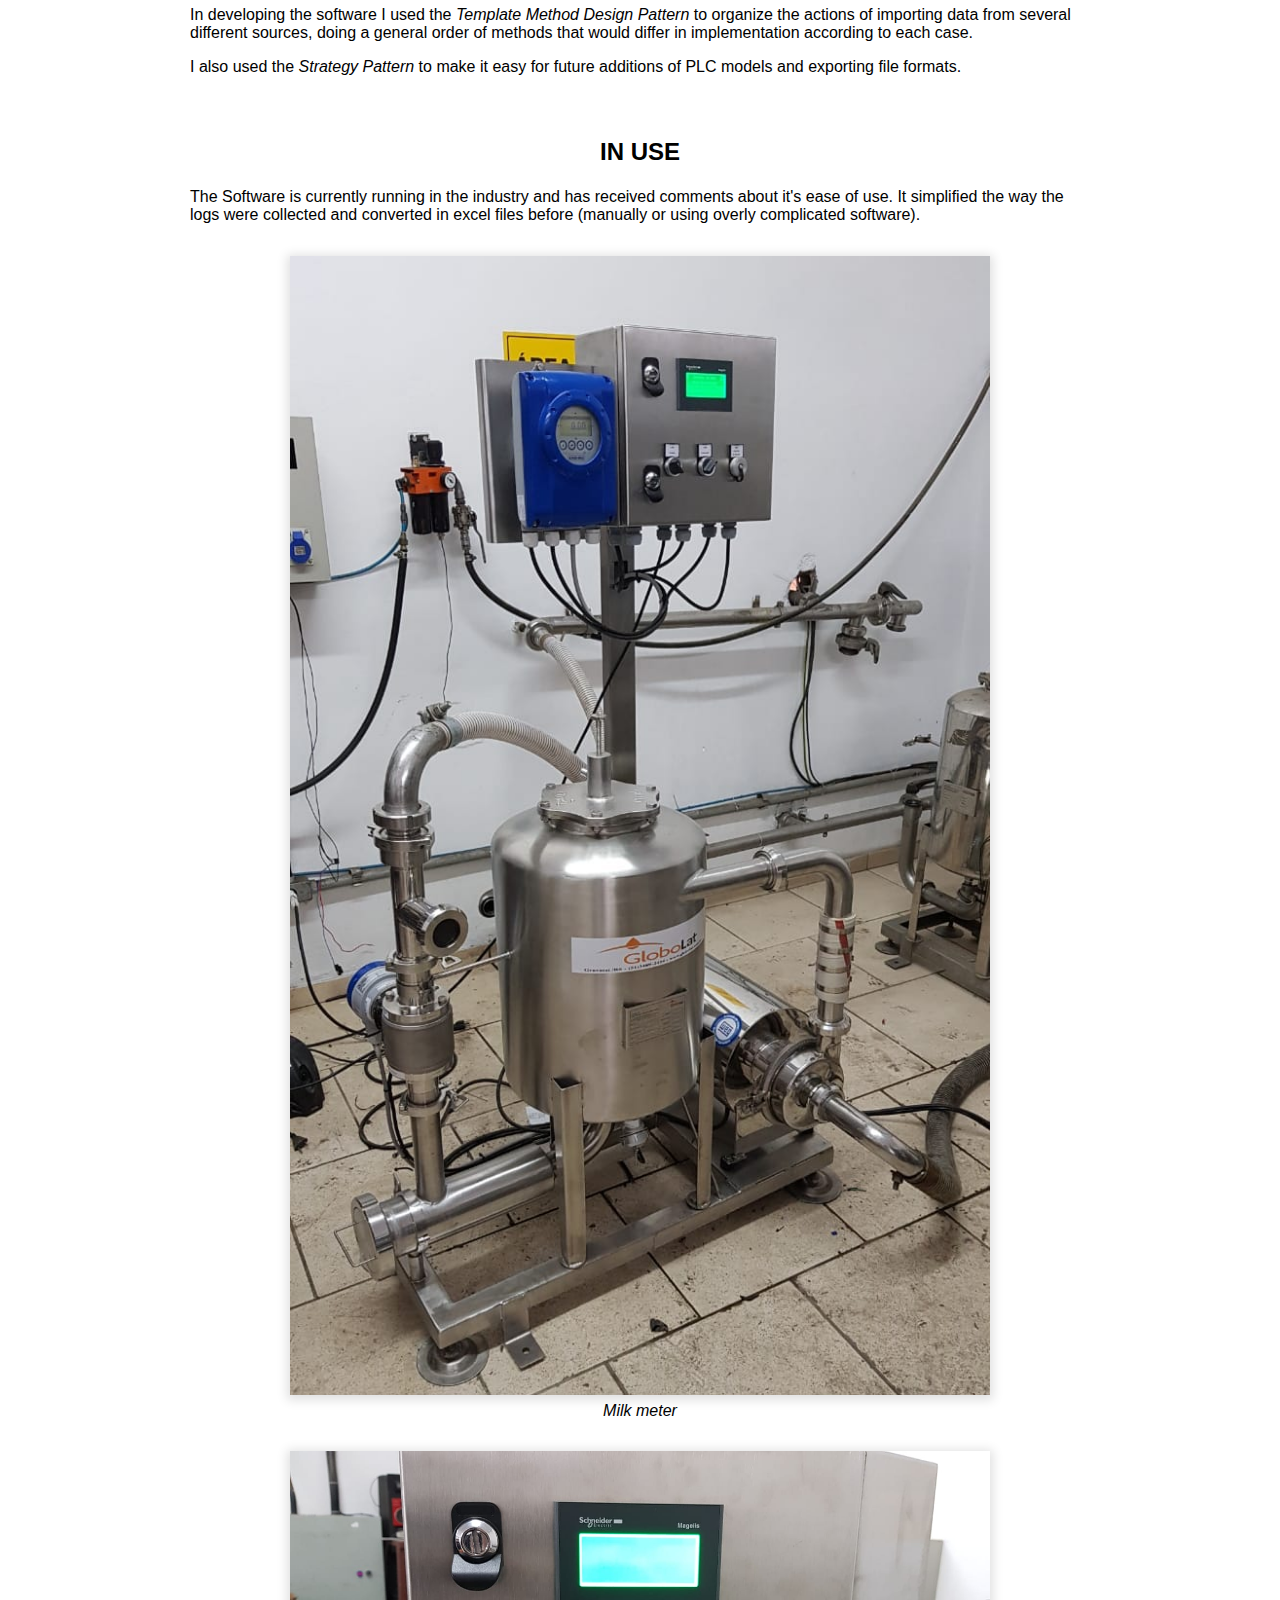
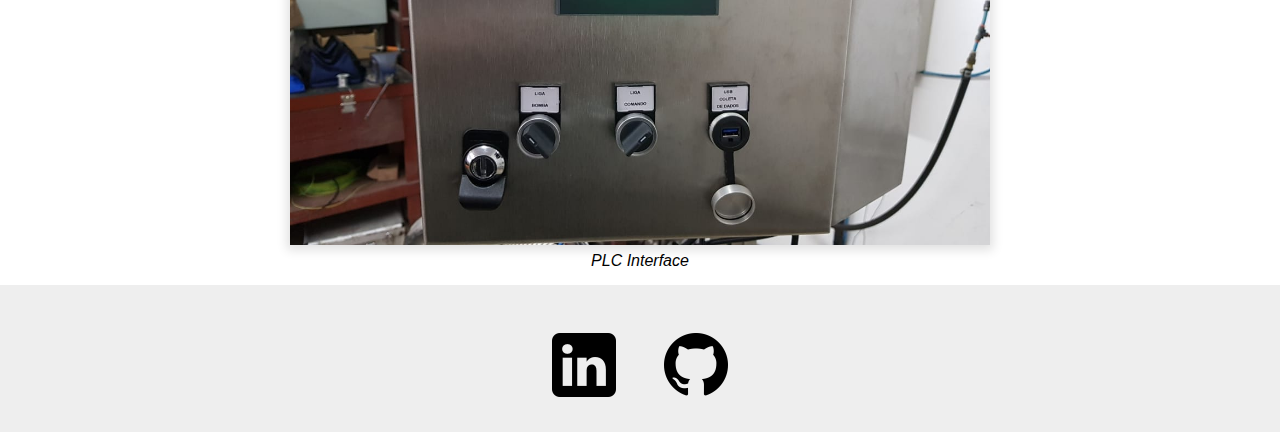
==== commit 764f5868: "Spelling correction" ====
--- a/coletor.html
+++ b/coletor.html
@@ -44,7 +44,7 @@
                 <a href="http://www.tridium.com.br/" target="_blank" class="project__anchor">
                     Tridium
                 </a>
-                to be distributed along with Tridium's automation projects for it's customers'
+                to be distributed along with Tridium's automation projects for its customers'
                 <a href="http://www.globoinox.com.br/index.php/2019/08/12/medidor-de-leite/" 
                     target="_blank" class="project__anchor">
                     milk meters
@@ -52,8 +52,8 @@
                 which, in turn are sold to the industry.
             </p>
             <p class="project__text">
-                The Data Collector is a desktop software that collect log entries from <i>.csv</i> log files 
-                generated by the PLC. These entries can be filtered by a date and time span. 
+                The Data Collector is a desktop software that collects log entries from <i>.csv</i> log files 
+                generated by a PLC(Programmable Logic Controller). These entries can be filtered by a date and time span. 
                 The data can be collected by one of three ways:
             </p>
             <ul class="project__list">
@@ -67,9 +67,9 @@
                     into the computer running it.
                 </li>
                 <li class="project__text project__list__item">
-                    Via backup: Every time the Data Collector retrieve a log file by any of the previous 
+                    Via backup: Every time the Data Collector retrieves a log file by any of the previous 
                     methods it automatically creates a backup in the local machine running the application. 
-                    These backups are searcheable via this feature.
+                    These backups are searchable via this feature.
                 </li>
             </ul>
             <p class="project__text">
@@ -105,7 +105,7 @@
             <h2 class="project__section-title">In Use</h2>
             <p class="project__text">
                 The Software is currently running in the industry and has received comments about it's 
-                easy of use. It simplified the way the logs where collected and converted in excel 
+                ease of use. It simplified the way the logs were collected and converted in excel 
                 files before (manually or using overly complicated software).
             </p>
             <figure class="project__screenshot">
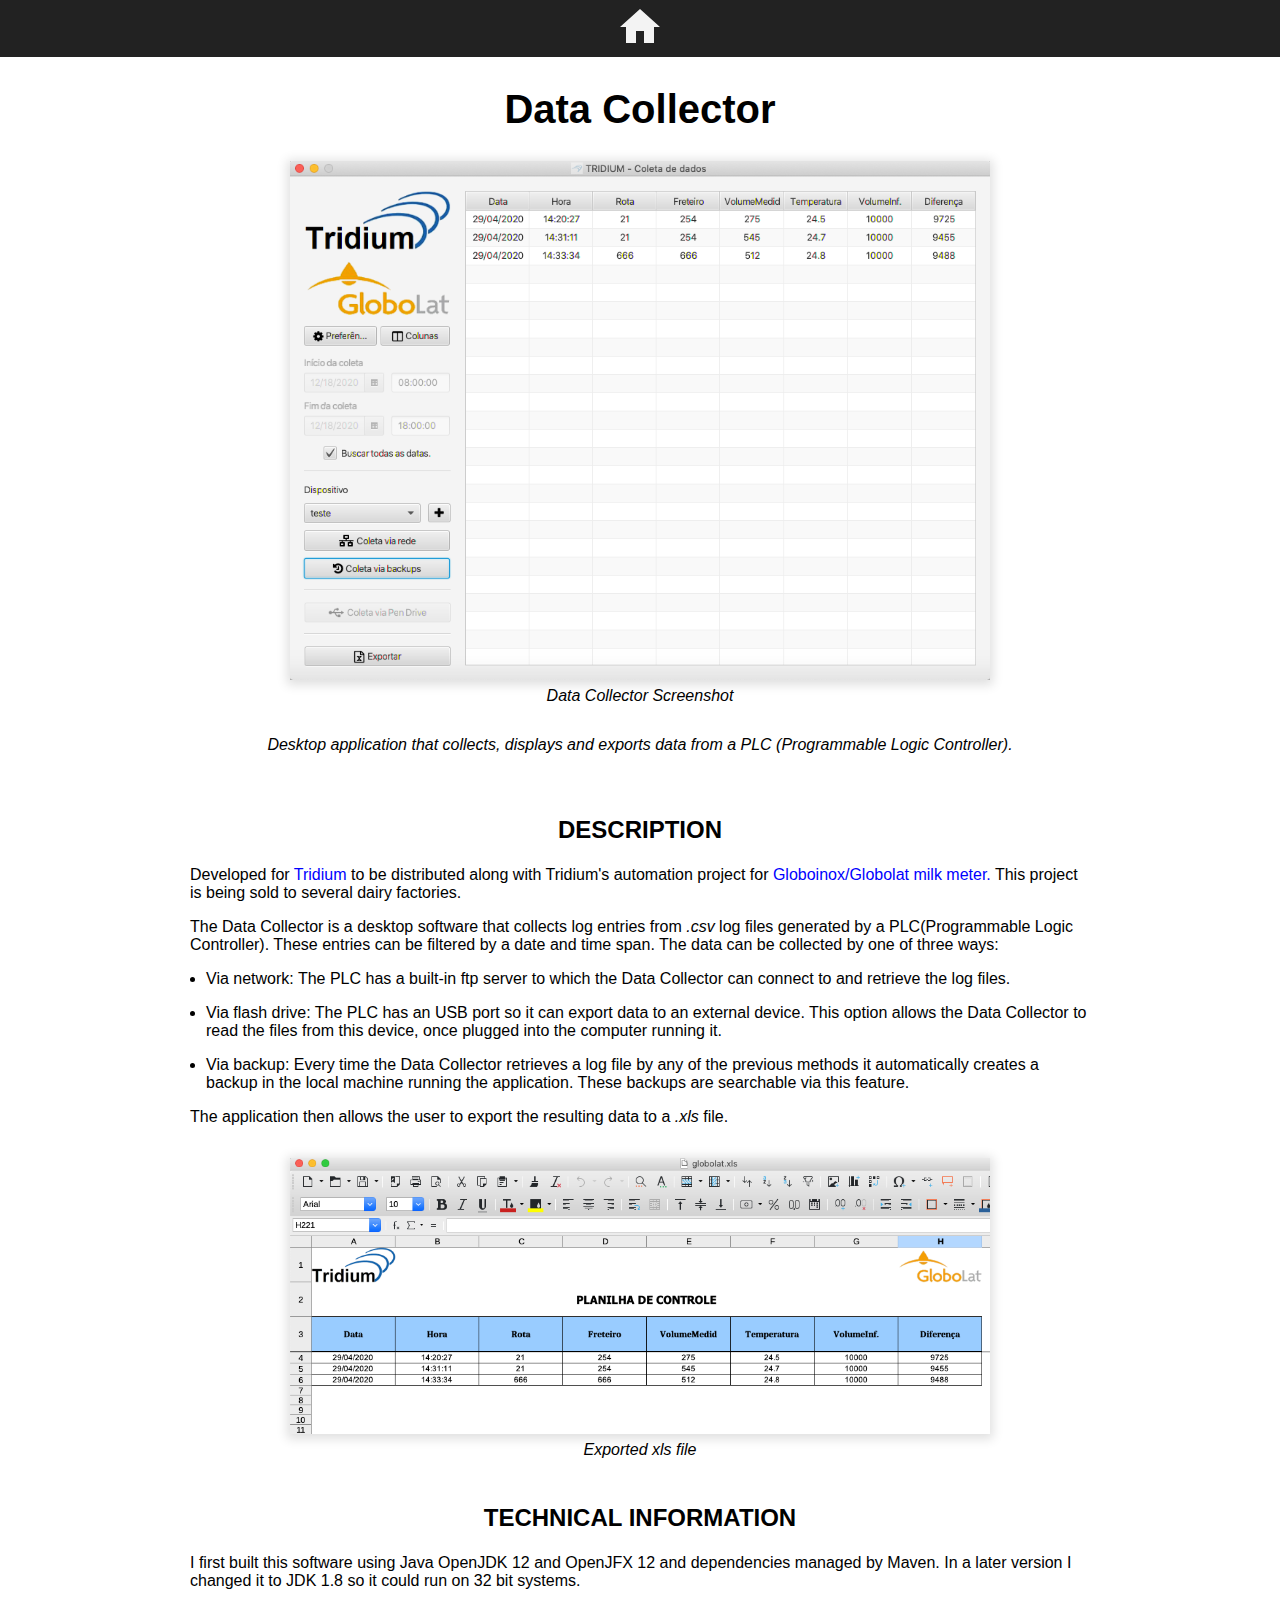
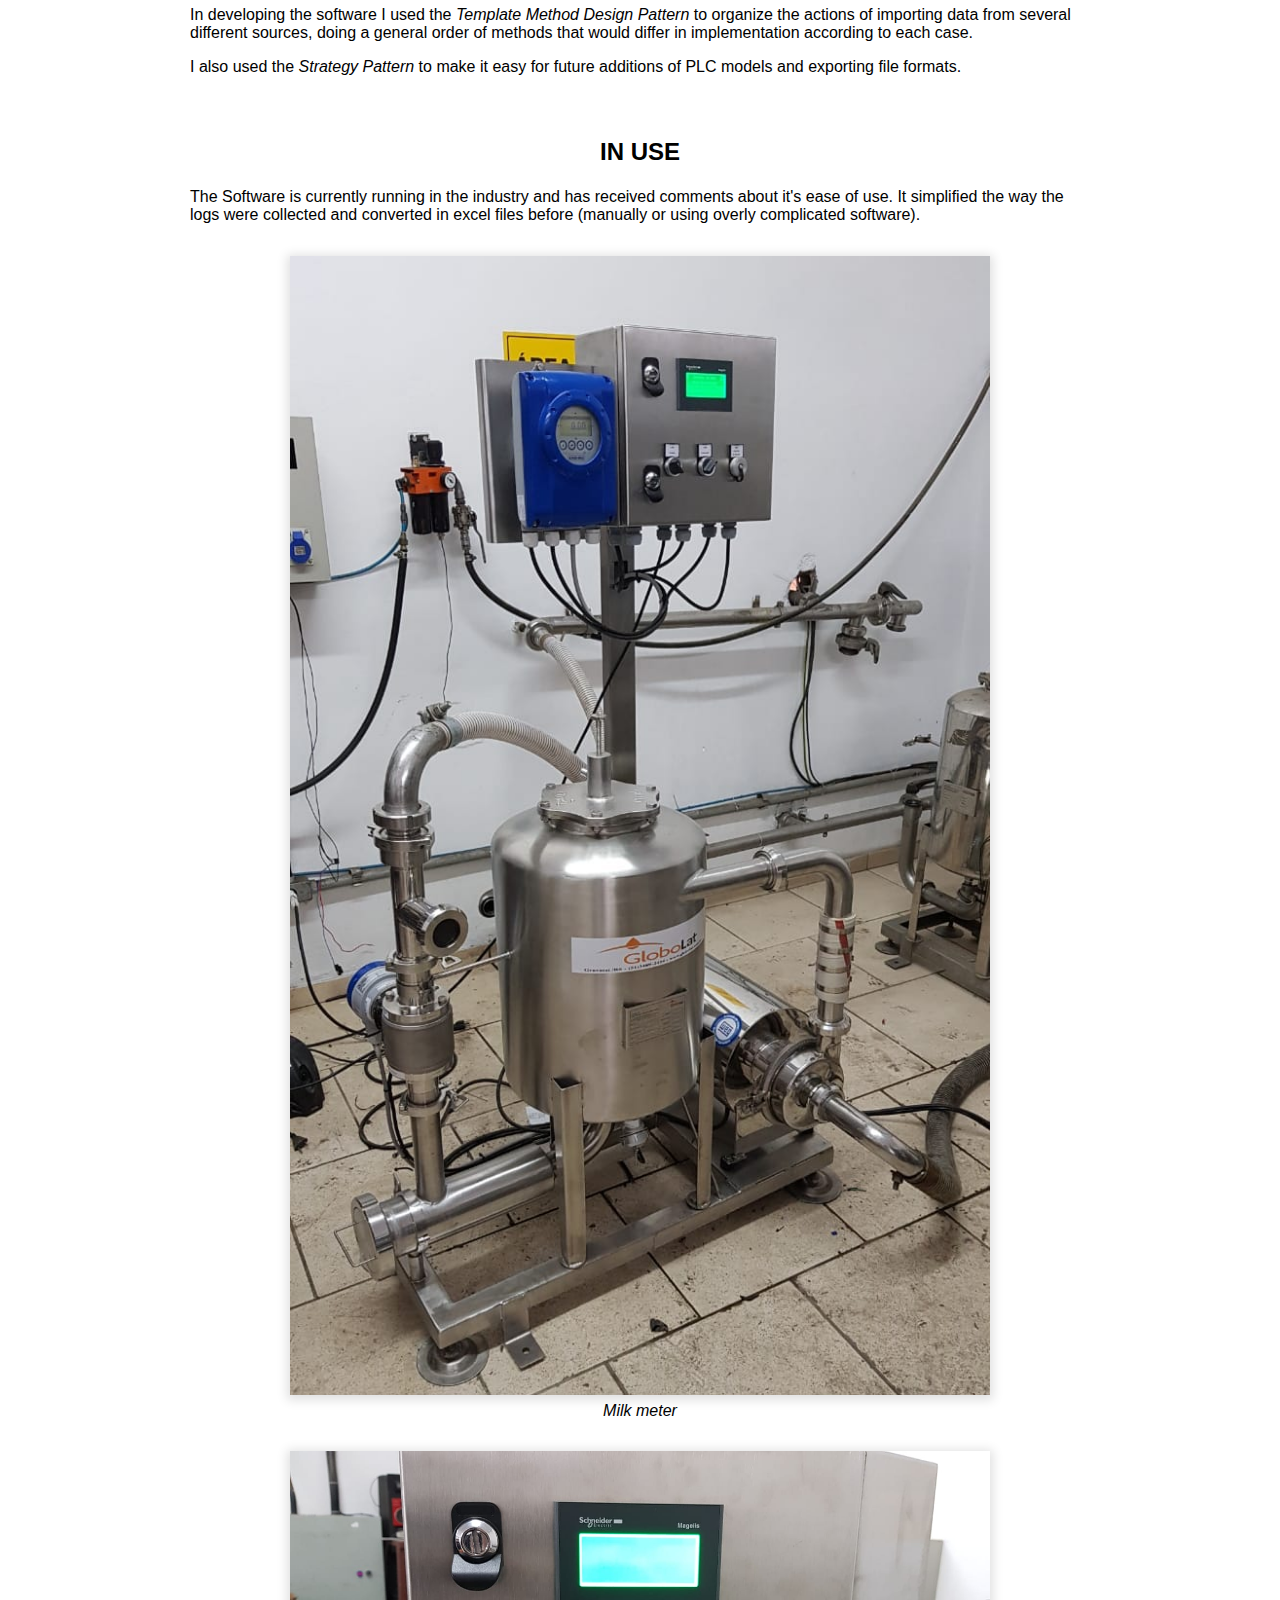
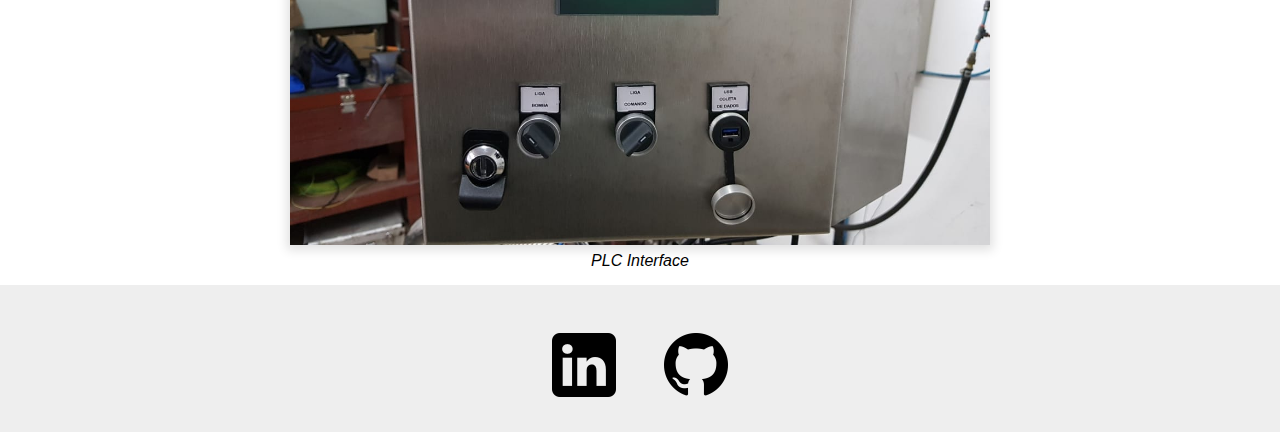
==== commit 45f774a4: "Changed description" ====
--- a/coletor.html
+++ b/coletor.html
@@ -44,12 +44,12 @@
                 <a href="http://www.tridium.com.br/" target="_blank" class="project__anchor">
                     Tridium
                 </a>
-                to be distributed along with Tridium's automation projects for its customers'
+                to be distributed along with Tridium's automation project for
                 <a href="http://www.globoinox.com.br/index.php/2019/08/12/medidor-de-leite/" 
                     target="_blank" class="project__anchor">
-                    milk meters
-                </a> 
-                which, in turn are sold to the industry.
+                    Globoinox/Globolat milk meter.
+                </a>
+                This project is being sold to several dairy factories.
             </p>
             <p class="project__text">
                 The Data Collector is a desktop software that collects log entries from <i>.csv</i> log files 
